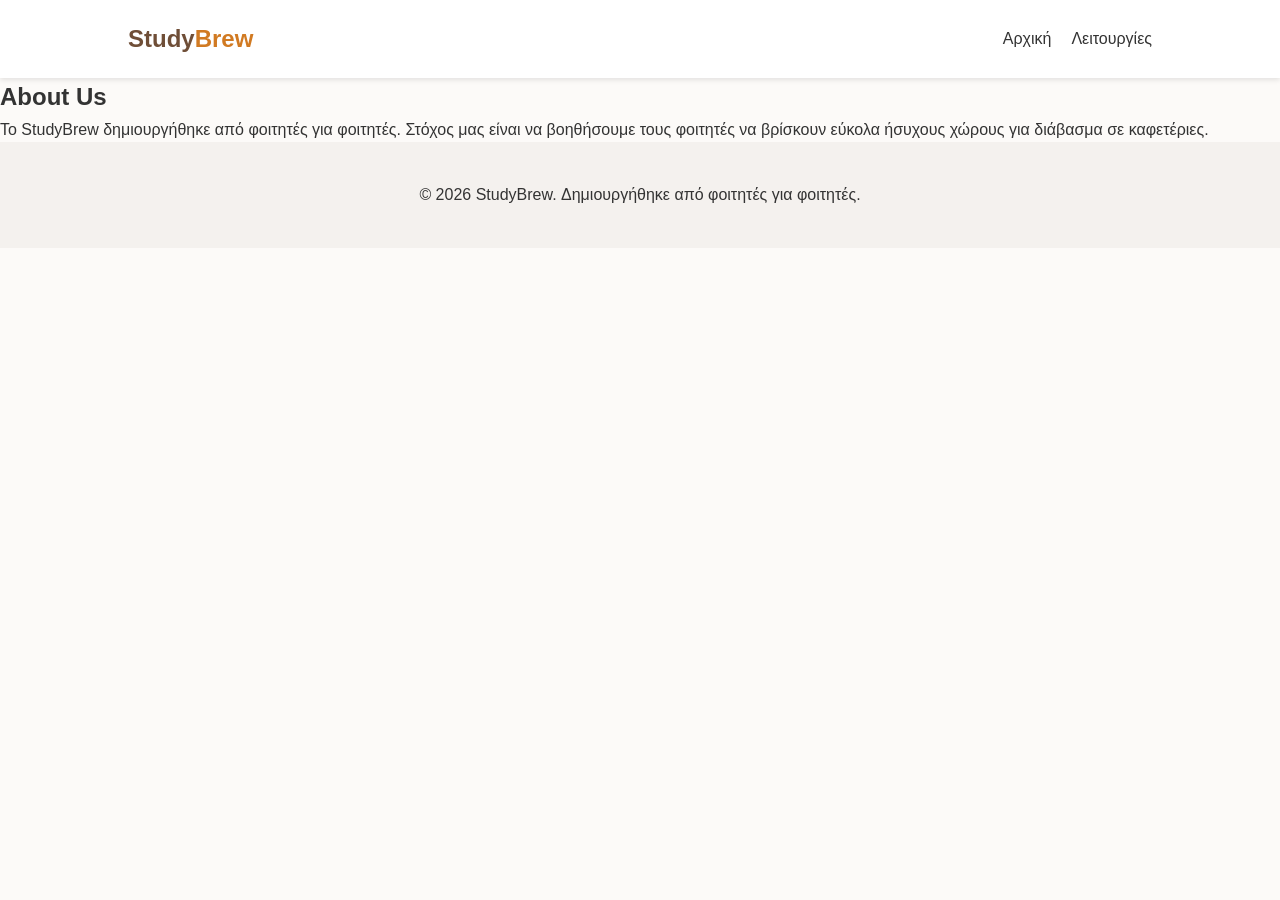
==== about.html @ 49fa9872 "about us page" ====
<!DOCTYPE html>
<html lang="el">
<head>
    <meta charset="UTF-8">
    <meta name="viewport" content="width=device-width, initial-scale=1.0">
    <title>About Us | StudyBrew</title>
    <link rel="stylesheet" href="style.css">
</head>
<body>

<nav>
    <div class="logo">Study<span>Brew</span></div>
    <ul>
        <li><a href="index.html">Αρχική</a></li>
        <li><a href="index.html#features">Λειτουργίες</a></li>
    </ul>
</nav>

<section class="about-page">
    <div class="container">
        <h1>About Us</h1>
        <p>
            Το StudyBrew δημιουργήθηκε από φοιτητές για φοιτητές.
            Στόχος μας είναι να βοηθήσουμε τους φοιτητές να βρίσκουν
            εύκολα ήσυχους χώρους για διάβασμα σε καφετέριες.
        </p>

    
    </div>
</section>

<footer>
    <p>&copy; 2026 StudyBrew. Δημιουργήθηκε από φοιτητές για φοιτητές.</p>
</footer>

</body>
</html>
---- style.css ----
/* --- ΓΕΝΙΚΕΣ ΡΥΘΜΙΣΕΙΣ --- */
* {
    margin: 0;
    padding: 0;
    box-sizing: border-box;
}

body {
    font-family: 'Poppins', sans-serif;
    line-height: 1.6;
    color: #333;
    background-color: #fcfaf8;
}

/* Navigation */
nav {
    display: flex;
    justify-content: space-between;
    align-items: center;
    padding: 20px 10%;
    background: #fff;
    box-shadow: 0 2px 5px rgba(0,0,0,0.1);
    position: sticky;
    top: 0;
    z-index: 1000;
}

.logo {
    font-size: 24px;
    font-weight: 600;
    color: #6f4e37; /* Coffee Brown */
}

.logo span { color: #d17a22; }

nav ul { display: flex; list-style: none; }
nav ul li { margin-left: 20px; }
nav ul li a { text-decoration: none; color: #333; font-weight: 400; transition: 0.3s; }
nav ul li a:hover { color: #d17a22; }

/* Hero Section */
.hero {
    height: 80vh;
    display: flex;
    align-items: center;
    justify-content: center;
    text-align: center;
    background: linear-gradient(rgba(0,0,0,0.5), rgba(0,0,0,0.5)), url('https://images.unsplash.com/photo-1554118811-1e0d58224f24?auto=format&fit=crop&w=1350&q=80');
    background-size: cover;
    background-position: center;
    color: white;
    padding: 0 20px;
}

.hero h1 { font-size: 3rem; margin-bottom: 20px; }
.hero h1 span { color: #d17a22; }

/* --- SPOTS CIRCLE BUTTON --- */
.spots-circle-container {
    margin-top: 40px;
    display: flex;
    justify-content: center;
    width: 100%;
}

.spots-circle-btn {
    width: 110px;
    height: 110px;
    background-color: #d17a22;
    color: white;
    border-radius: 50%;
    display: flex;
    flex-direction: column;
    justify-content: center;
    align-items: center;
    text-decoration: none;
    box-shadow: 0 8px 20px rgba(209, 122, 34, 0.3);
    transition: all 0.4s cubic-bezier(0.175, 0.885, 0.32, 1.275);
    animation: bounce 2s infinite;
}

.spots-circle-btn:hover {
    background-color: #6f4e37;
    transform: scale(1.15) rotate(5deg);
    box-shadow: 0 12px 25px rgba(111, 78, 55, 0.4);
    animation: none;
}

@keyframes bounce {
    0%, 20%, 50%, 80%, 100% {transform: translateY(0);}
    40% {transform: translateY(-12px);}
    60% {transform: translateY(-6px);}
}

/* --- REWARDS SECTION --- */
.rewards-section {
    padding: 60px 20px;
    background-color: #fff;
}

.rewards-box {
    background: linear-gradient(135deg, #ffffff 0%, #f4b907 100%);
    color: #000;
    padding: 40px 50px;
    border-radius: 20px;
    display: flex;
    justify-content: space-between;
    align-items: center;
    border: 2px solid #000;
    box-shadow: 0 10px 30px rgba(0, 0, 0, 0.1);
    transition: transform 0.3s ease;
    max-width: 900px;
    margin: 0 auto;
}

.rewards-box:hover { transform: translateY(-5px); }

.btn-rewards {
    padding: 12px 28px;
    background-color: #000;
    color: #fff;
    text-decoration: none;
    border-radius: 30px;
    font-weight: 700;
    transition: 0.3s;
    display: inline-block;
}

.btn-rewards:hover {
    background-color: #fff;
    color: #000;
}

/* --- SPOTS GRID SYSTEM --- */
.spots-grid-container {
    padding: 60px 10%;
}

.spots-list {
    display: grid;
    grid-template-columns: repeat(auto-fit, minmax(320px, 1fr));
    gap: 35px;
    max-width: 1200px;
    margin: 0 auto;
}

/* --- PREMIUM SPOT CARDS & HOVER EFFECTS --- */
.spot-card {
    background: white;
    border-radius: 20px;
    overflow: hidden;
    box-shadow: 0 10px 25px rgba(0,0,0,0.05);
    border: 1px solid #eee;
    display: flex;
    flex-direction: column;
    position: relative;
    transition: transform 0.3s cubic-bezier(0.25, 0.46, 0.45, 0.94), 
                box-shadow 0.3s ease, 
                background-color 0.3s ease;
}

.spot-card:hover {
    transform: translateY(-10px);
    box-shadow: 0 15px 35px rgba(0,0,0,0.15);
    z-index: 10;
    background-color: rgba(255, 255, 255, 0.98);
}

.spot-image {
    height: 230px;
    width: 100%;
    background-size: cover;
    background-position: center;
    transition: transform 0.5s ease;
}

.spot-card:hover .spot-image {
    transform: scale(1.05);
}

.spot-info {
    padding: 25px;
    flex-grow: 1;
}

.spot-header-row {
    display: flex;
    justify-content: space-between;
    align-items: center;
    margin-bottom: 10px;
}

.spot-info h3 { font-size: 1.5rem; color: #2c1e16; }

/* Amenities Style */
.spot-amenities {
    display: flex;
    flex-wrap: wrap;
    gap: 8px;
    margin: 15px 0;
}

.spot-amenities span {
    background: #f0f0f0;
    padding: 6px 12px;
    border-radius: 8px;
    font-size: 12px;
    font-weight: 600;
    color: #555;
    display: inline-block;
}

/* Footer & Button */
.spot-footer {
    display: flex;
    justify-content: space-between;
    align-items: center;
    padding-top: 15px;
    border-top: 1px dashed #ddd;
    margin-top: auto;
}

.price-amount { font-weight: 700; color: #6f4e37; font-size: 18px; }

.btn-book-now {
    background: #2c1e16;
    color: white;
    padding: 10px 20px;
    border-radius: 8px;
    text-decoration: none;
    font-weight: 600;
    transition: 0.3s;
}

.btn-book-now:hover {
    background: #d17a22;
    transform: scale(1.05);
}

.badge-popular {
    position: absolute;
    top: 15px;
    left: 15px;
    background: #ffc107;
    color: #000;
    padding: 5px 12px;
    border-radius: 50px;
    font-size: 11px;
    font-weight: 700;
    z-index: 20;
}

/* --- FOOTER --- */
footer {
    text-align: center;
    padding: 40px;
    background-color: #f4f1ee;
}

.social-icon-img {
    width: 33px;
    height: 33px;
    margin: 0 10px;
    transition: 0.3s;
    opacity: 0.7;
}

.social-icon-img:hover {
    transform: translateY(-5px) scale(1.1);
    opacity: 1;
}
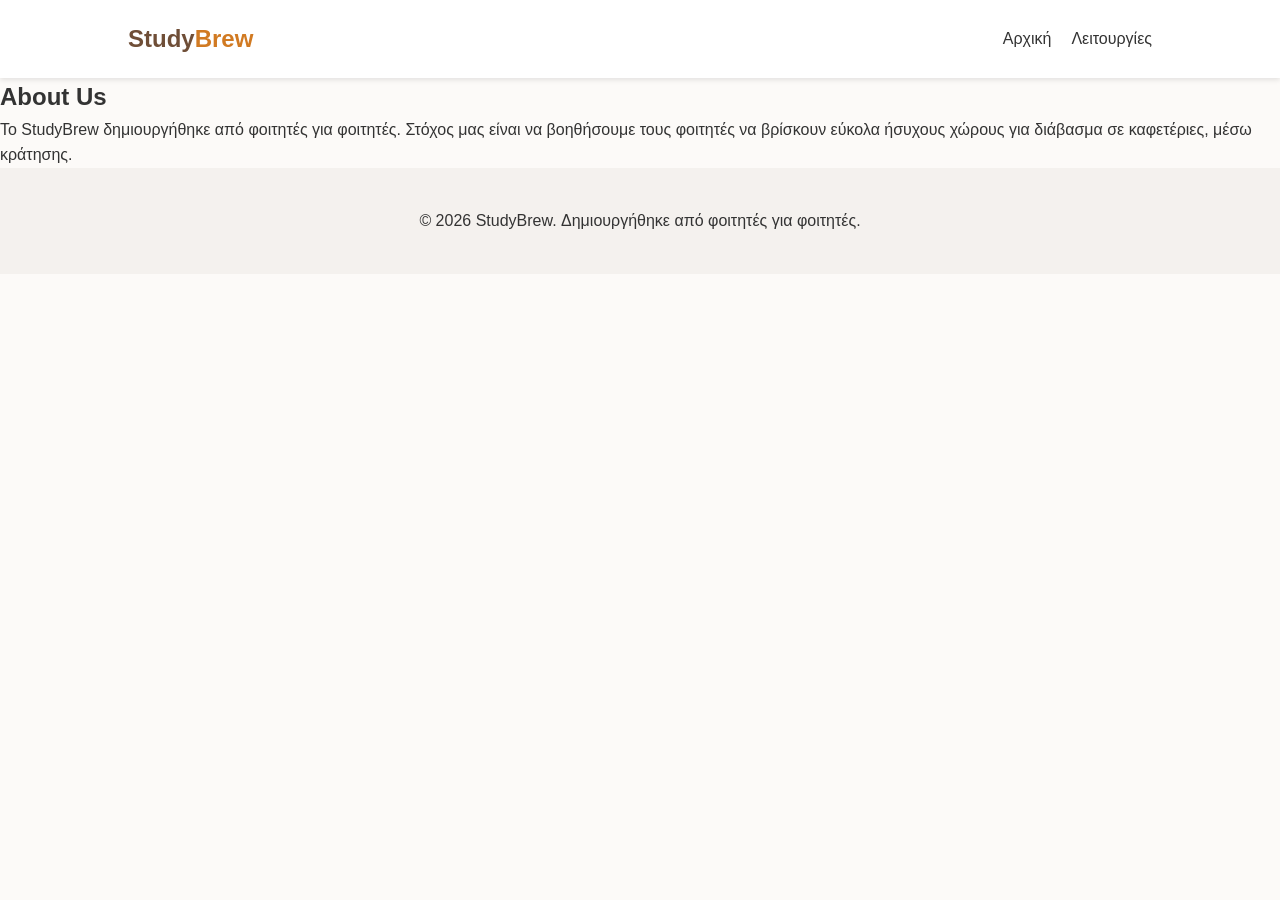
==== commit 23b5b569: "changes" ====
--- a/about.html
+++ b/about.html
@@ -22,7 +22,7 @@
         <p>
             Το StudyBrew δημιουργήθηκε από φοιτητές για φοιτητές.
             Στόχος μας είναι να βοηθήσουμε τους φοιτητές να βρίσκουν
-            εύκολα ήσυχους χώρους για διάβασμα σε καφετέριες.
+            εύκολα ήσυχους χώρους για διάβασμα σε καφετέριες, μέσω κράτησης.
         </p>
 
     
--- a/style.css
+++ b/style.css
@@ -12,7 +12,7 @@
     background-color: #fcfaf8;
 }
 
-/* Navigation */
+/* --- NAVIGATION --- */
 nav {
     display: flex;
     justify-content: space-between;
@@ -28,17 +28,17 @@
 .logo {
     font-size: 24px;
     font-weight: 600;
-    color: #6f4e37; /* Coffee Brown */
+    color: #6f4e37;
 }
 
 .logo span { color: #d17a22; }
 
 nav ul { display: flex; list-style: none; }
 nav ul li { margin-left: 20px; }
-nav ul li a { text-decoration: none; color: #333; font-weight: 400; transition: 0.3s; }
+nav ul li a { text-decoration: none; color: #333; transition: 0.3s; }
 nav ul li a:hover { color: #d17a22; }
 
-/* Hero Section */
+/* --- HERO SECTION --- */
 .hero {
     height: 80vh;
     display: flex;
@@ -55,7 +55,7 @@
 .hero h1 { font-size: 3rem; margin-bottom: 20px; }
 .hero h1 span { color: #d17a22; }
 
-/* --- SPOTS CIRCLE BUTTON --- */
+/* --- Ο ΚΥΚΛΟΣ "ΔΕΣ ΤΑ STUDY SPOTS" (ΑΚΡΙΒΩΣ ΟΠΩΣ ΠΡΙΝ) --- */
 .spots-circle-container {
     margin-top: 40px;
     display: flex;
@@ -64,8 +64,8 @@
 }
 
 .spots-circle-btn {
-    width: 110px;
-    height: 110px;
+    width: 130px;
+    height: 130px;
     background-color: #d17a22;
     color: white;
     border-radius: 50%;
@@ -74,77 +74,172 @@
     justify-content: center;
     align-items: center;
     text-decoration: none;
-    box-shadow: 0 8px 20px rgba(209, 122, 34, 0.3);
-    transition: all 0.4s cubic-bezier(0.175, 0.885, 0.32, 1.275);
-    animation: bounce 2s infinite;
+    text-align: center;
+    font-weight: 700;
+    line-height: 1.2;
+    box-shadow: 0 10px 25px rgba(209, 122, 34, 0.4);
+    transition: all 0.4s ease;
+    animation: bounceCircle 2s infinite;
+    border: none;
 }
 
 .spots-circle-btn:hover {
     background-color: #6f4e37;
-    transform: scale(1.15) rotate(5deg);
-    box-shadow: 0 12px 25px rgba(111, 78, 55, 0.4);
-    animation: none;
-}
-
-@keyframes bounce {
-    0%, 20%, 50%, 80%, 100% {transform: translateY(0);}
-    40% {transform: translateY(-12px);}
-    60% {transform: translateY(-6px);}
-}
+    transform: scale(1.1);
+}
+
+@keyframes bounceCircle {
+    0%, 20%, 50%, 80%, 100% { transform: translateY(0); }
+    40% { transform: translateY(-15px); }
+    60% { transform: translateY(-7px); }
+}
+
+.circle-icon { font-size: 28px; margin-bottom: 5px; }
+.circle-text { font-size: 14px; }
 
 /* --- REWARDS SECTION --- */
-.rewards-section {
-    padding: 60px 20px;
+.rewards-section { padding: 60px 10%; }
+.rewards-box {
+    display: flex;
+    background: #fff;
+    padding: 40px;
+    border-radius: 20px;
+    align-items: center;
+    justify-content: space-between;
+    box-shadow: 0 10px 30px rgba(0,0,0,0.05);
+}
+
+.btn-rewards {
+    display: inline-block;
+    margin-top: 20px;
+    padding: 10px 25px;
+    background: #d17a22;
+    color: white;
+    text-decoration: none;
+    border-radius: 8px;
+    font-weight: 600;
+}
+
+.rewards-icon-img { width: 150px; border-radius: 10px; }
+
+/* --- HOW IT WORKS (ΜΕ ΒΕΛΑΚΙΑ & ΜΑΥΡΟ ΠΕΡΙΓΡΑΜΜΑ) --- */
+.how-it-works-arrows {
+    padding: 80px 10%;
+    background-color: #fdfbf7;
+    text-align: center;
+}
+
+.steps-flow-container {
+    display: flex;
+    justify-content: space-between;
+    align-items: center;
+    gap: 15px;
+}
+
+.step-arrow-card {
+    flex: 1;
+    padding: 30px;
+    background: white;
+    border-radius: 20px;
+    box-shadow: 0 10px 25px rgba(0,0,0,0.05);
+    border: 1px solid #e0d5c1;
+    transition: 0.3s;
+}
+
+.step-icon-wrapper {
+    width: 65px;
+    height: 65px;
+    background-color: #d17a22;
+    color: white;
+    border-radius: 50%;
+    display: flex;
+    align-items: center;
+    justify-content: center;
+    font-size: 26px;
+    font-weight: 700;
+    margin: 0 auto 20px;
+    /* ΜΑΥΡΟ ΠΕΡΙΓΡΑΜΜΑ */
+    border: 3px solid #000;
+    box-shadow: 4px 4px 0px rgba(0,0,0,0.1);
+}
+
+.flow-arrow {
+    font-size: 30px;
+    color: #d17a22;
+    animation: moveArrow 2s infinite ease-in-out;
+}
+
+@keyframes moveArrow {
+    0%, 100% { transform: translateX(0); }
+    50% { transform: translateX(8px); }
+}
+
+/* --- FEATURES (ΜΙΚΡΑ ΚΟΥΤΑΚΙΑ) --- */
+.features {
+    display: grid;
+    grid-template-columns: repeat(auto-fit, minmax(250px, 1fr));
+    gap: 20px;
+    padding: 60px 10%;
     background-color: #fff;
 }
 
-.rewards-box {
-    background: linear-gradient(135deg, #ffffff 0%, #f4b907 100%);
-    color: #000;
-    padding: 40px 50px;
-    border-radius: 20px;
-    display: flex;
-    justify-content: space-between;
-    align-items: center;
-    border: 2px solid #000;
-    box-shadow: 0 10px 30px rgba(0, 0, 0, 0.1);
-    transition: transform 0.3s ease;
-    max-width: 900px;
-    margin: 0 auto;
-}
-
-.rewards-box:hover { transform: translateY(-5px); }
-
-.btn-rewards {
-    padding: 12px 28px;
-    background-color: #000;
-    color: #fff;
-    text-decoration: none;
-    border-radius: 30px;
-    font-weight: 700;
+.feature-card {
+    background: #fdfbf7;
+    padding: 25px;
+    border-radius: 15px;
+    text-align: center;
+    border: 1px solid #e0d5c1;
+    transition: 0.3s ease;
+}
+
+.feature-card:hover {
+    transform: translateY(-5px);
+    border-color: #6f4e37;
+}
+
+/* --- FOOTER --- */
+footer {
+    text-align: center;
+    padding: 40px;
+    background-color: #f4f1ee;
+}
+
+.social-links {
+    margin-top: 20px;
+    display: flex;
+    justify-content: center;
+    gap: 15px;
+}
+
+.social-icon-img {
+    width: 30px;
+    height: 30px;
+    border-radius: 50%;
     transition: 0.3s;
-    display: inline-block;
-}
-
-.btn-rewards:hover {
-    background-color: #fff;
-    color: #000;
-}
-
-/* --- SPOTS GRID SYSTEM --- */
+}
+
+.social-icon-img:hover { transform: scale(1.2); }
+
+/* --- RESPONSIVE --- */
+@media (max-width: 900px) {
+    .steps-flow-container { flex-direction: column; gap: 30px; }
+    .flow-arrow { display: none; }
+    .hero h1 { font-size: 2rem; }
+}
+/* --- STUDY SPOTS CARDS (ΕΠΑΝΑΦΟΡΑ ΕΦΕ) --- */
 .spots-grid-container {
     padding: 60px 10%;
+    width: 100%;
 }
 
 .spots-list {
     display: grid;
-    grid-template-columns: repeat(auto-fit, minmax(320px, 1fr));
-    gap: 35px;
+    grid-template-columns: repeat(auto-fill, minmax(300px, 1fr));
+    gap: 30px;
     max-width: 1200px;
     margin: 0 auto;
 }
 
-/* --- PREMIUM SPOT CARDS & HOVER EFFECTS --- */
 .spot-card {
     background: white;
     border-radius: 20px;
@@ -154,20 +249,18 @@
     display: flex;
     flex-direction: column;
     position: relative;
-    transition: transform 0.3s cubic-bezier(0.25, 0.46, 0.45, 0.94), 
-                box-shadow 0.3s ease, 
-                background-color 0.3s ease;
-}
-
+    transition: transform 0.3s cubic-bezier(0.175, 0.885, 0.32, 1.275), box-shadow 0.3s ease;
+}
+
+/* Το εφέ που σηκώνεται η κάρτα */
 .spot-card:hover {
-    transform: translateY(-10px);
-    box-shadow: 0 15px 35px rgba(0,0,0,0.15);
-    z-index: 10;
-    background-color: rgba(255, 255, 255, 0.98);
+    transform: translateY(-12px);
+    box-shadow: 0 20px 40px rgba(0,0,0,0.12);
+    border-color: #d17a22;
 }
 
 .spot-image {
-    height: 230px;
+    height: 220px;
     width: 100%;
     background-size: cover;
     background-position: center;
@@ -175,66 +268,48 @@
 }
 
 .spot-card:hover .spot-image {
-    transform: scale(1.05);
+    transform: scale(1.05); /* Μικρό ζουμ στην εικόνα στο hover */
 }
 
 .spot-info {
-    padding: 25px;
+    padding: 20px;
+    display: flex;
+    flex-direction: column;
     flex-grow: 1;
 }
 
-.spot-header-row {
-    display: flex;
-    justify-content: space-between;
-    align-items: center;
-    margin-bottom: 10px;
-}
-
-.spot-info h3 { font-size: 1.5rem; color: #2c1e16; }
-
-/* Amenities Style */
-.spot-amenities {
-    display: flex;
-    flex-wrap: wrap;
-    gap: 8px;
-    margin: 15px 0;
-}
-
-.spot-amenities span {
-    background: #f0f0f0;
-    padding: 6px 12px;
-    border-radius: 8px;
-    font-size: 12px;
-    font-weight: 600;
-    color: #555;
-    display: inline-block;
-}
-
-/* Footer & Button */
-.spot-footer {
-    display: flex;
-    justify-content: space-between;
-    align-items: center;
-    padding-top: 15px;
-    border-top: 1px dashed #ddd;
-    margin-top: auto;
-}
-
-.price-amount { font-weight: 700; color: #6f4e37; font-size: 18px; }
+.spot-tag {
+    background: #d17a22;
+    color: white;
+    padding: 5px 10px;
+    border-radius: 6px;
+    font-size: 11px;
+    font-weight: 700;
+    text-transform: uppercase;
+}
+
+.spot-rating {
+    font-weight: 700;
+    color: #2c1e16;
+}
+
+.star { color: #ffc107; margin-right: 2px; }
 
 .btn-book-now {
     background: #2c1e16;
     color: white;
     padding: 10px 20px;
-    border-radius: 8px;
+    border-radius: 10px;
     text-decoration: none;
+    font-size: 14px;
     font-weight: 600;
-    transition: 0.3s;
+    text-align: center;
+    transition: all 0.3s ease;
 }
 
 .btn-book-now:hover {
     background: #d17a22;
-    transform: scale(1.05);
+    box-shadow: 0 5px 15px rgba(209, 122, 34, 0.4);
 }
 
 .badge-popular {
@@ -242,30 +317,11 @@
     top: 15px;
     left: 15px;
     background: #ffc107;
-    color: #000;
+    color: #2c1e16;
     padding: 5px 12px;
-    border-radius: 50px;
+    border-radius: 20px;
     font-size: 11px;
-    font-weight: 700;
-    z-index: 20;
-}
-
-/* --- FOOTER --- */
-footer {
-    text-align: center;
-    padding: 40px;
-    background-color: #f4f1ee;
-}
-
-.social-icon-img {
-    width: 33px;
-    height: 33px;
-    margin: 0 10px;
-    transition: 0.3s;
-    opacity: 0.7;
-}
-
-.social-icon-img:hover {
-    transform: translateY(-5px) scale(1.1);
-    opacity: 1;
+    font-weight: 800;
+    z-index: 10;
+    box-shadow: 0 4px 10px rgba(0,0,0,0.1);
 }
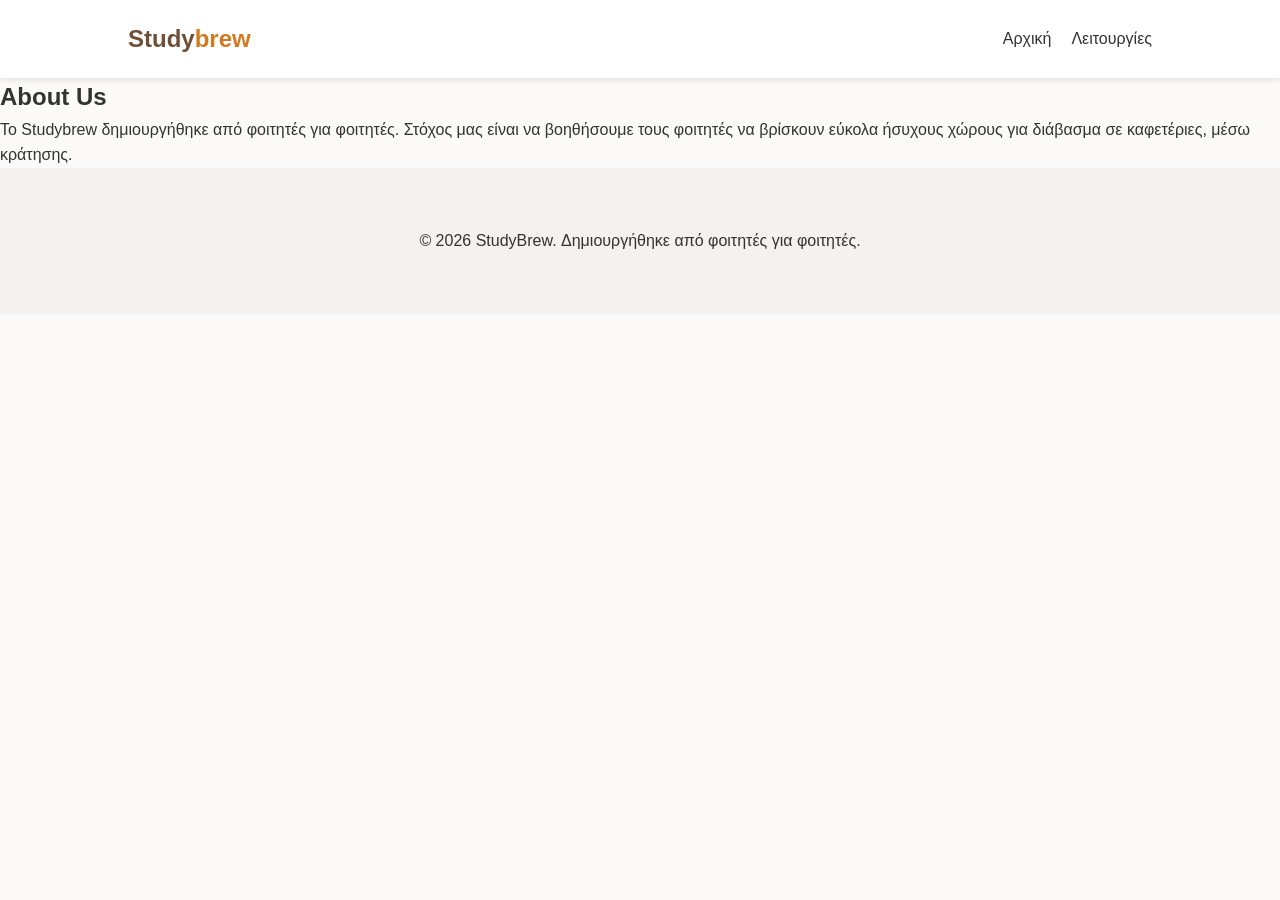
==== commit 7770a114: "minor changes" ====
--- a/about.html
+++ b/about.html
@@ -9,7 +9,7 @@
 <body>
 
 <nav>
-    <div class="logo">Study<span>Brew</span></div>
+    <div class="logo">Study<span>brew</span></div>
     <ul>
         <li><a href="index.html">Αρχική</a></li>
         <li><a href="index.html#features">Λειτουργίες</a></li>
@@ -20,7 +20,7 @@
     <div class="container">
         <h1>About Us</h1>
         <p>
-            Το StudyBrew δημιουργήθηκε από φοιτητές για φοιτητές.
+            Το Studybrew δημιουργήθηκε από φοιτητές για φοιτητές.
             Στόχος μας είναι να βοηθήσουμε τους φοιτητές να βρίσκουν
             εύκολα ήσυχους χώρους για διάβασμα σε καφετέριες, μέσω κράτησης.
         </p>
--- a/style.css
+++ b/style.css
@@ -35,7 +35,12 @@
 
 nav ul { display: flex; list-style: none; }
 nav ul li { margin-left: 20px; }
-nav ul li a { text-decoration: none; color: #333; transition: 0.3s; }
+nav ul li a { 
+    text-decoration: none; 
+    color: #333; 
+    font-weight: 400;
+    transition: 0.3s; 
+}
 nav ul li a:hover { color: #d17a22; }
 
 /* --- HERO SECTION --- */
@@ -45,17 +50,19 @@
     align-items: center;
     justify-content: center;
     text-align: center;
-    background: linear-gradient(rgba(0,0,0,0.5), rgba(0,0,0,0.5)), url('https://images.unsplash.com/photo-1554118811-1e0d58224f24?auto=format&fit=crop&w=1350&q=80');
+    background: linear-gradient(rgba(0,0,0,0.5), rgba(0,0,0,0.5)),
+url('https://images.unsplash.com/photo-1554118811-1e0d58224f24?auto=format&fit=crop&w=1350&q=80');
     background-size: cover;
     background-position: center;
     color: white;
     padding: 0 20px;
 }
 
-.hero h1 { font-size: 3rem; margin-bottom: 20px; }
+.hero h1 { font-size: 3rem; margin-bottom: 10px; }
 .hero h1 span { color: #d17a22; }
-
-/* --- Ο ΚΥΚΛΟΣ "ΔΕΣ ΤΑ STUDY SPOTS" (ΑΚΡΙΒΩΣ ΟΠΩΣ ΠΡΙΝ) --- */
+.hero p { margin-bottom: 5px; }
+
+/* --- Ο ΚΥΚΛΟΣ "ΔΕΣ ΤΑ STUDY SPOTS" --- */
 .spots-circle-container {
     margin-top: 40px;
     display: flex;
@@ -78,14 +85,15 @@
     font-weight: 700;
     line-height: 1.2;
     box-shadow: 0 10px 25px rgba(209, 122, 34, 0.4);
-    transition: all 0.4s ease;
+    transition: all 0.4s cubic-bezier(0.175, 0.885, 0.32, 1.275);
     animation: bounceCircle 2s infinite;
     border: none;
+    cursor: pointer;
 }
 
 .spots-circle-btn:hover {
     background-color: #6f4e37;
-    transform: scale(1.1);
+    transform: scale(1.1) rotate(5deg);
 }
 
 @keyframes bounceCircle {
@@ -107,46 +115,57 @@
     align-items: center;
     justify-content: space-between;
     box-shadow: 0 10px 30px rgba(0,0,0,0.05);
+    max-width: 1100px;
+    margin: 0 auto;
 }
 
 .btn-rewards {
     display: inline-block;
     margin-top: 20px;
-    padding: 10px 25px;
+    padding: 12px 25px;
     background: #d17a22;
     color: white;
     text-decoration: none;
-    border-radius: 8px;
+    border-radius: 10px;
     font-weight: 600;
-}
-
-.rewards-icon-img { width: 150px; border-radius: 10px; }
-
-/* --- HOW IT WORKS (ΜΕ ΒΕΛΑΚΙΑ & ΜΑΥΡΟ ΠΕΡΙΓΡΑΜΜΑ) --- */
-.how-it-works-arrows {
-    padding: 80px 10%;
-    background-color: #fdfbf7;
-    text-align: center;
-}
-
-.steps-flow-container {
-    display: flex;
-    justify-content: space-between;
+    transition: 0.3s;
+}
+
+.rewards-icon-img { width: 180px; border-radius: 15px; }
+
+/* --- UNIFIED HOW IT WORKS & FEATURES (BOXES WITH ARROWS) --- */
+.how-it-works-arrows, .features {
+    display: flex;
+    justify-content: center;
     align-items: center;
     gap: 15px;
-}
-
-.step-arrow-card {
+    padding: 60px 10%;
+    background-color: #fff;
+    max-width: 1200px;
+    margin: 0 auto;
+}
+
+.step-arrow-card, .feature-card {
     flex: 1;
     padding: 30px;
-    background: white;
+    background: #fdfbf7;
     border-radius: 20px;
     box-shadow: 0 10px 25px rgba(0,0,0,0.05);
     border: 1px solid #e0d5c1;
     transition: 0.3s;
-}
-
-.step-icon-wrapper {
+    text-align: center;
+    min-height: 250px;
+    display: flex;
+    flex-direction: column;
+    align-items: center;
+}
+
+.step-arrow-card:hover, .feature-card:hover {
+    transform: translateY(-8px);
+    border-color: #d17a22;
+}
+
+.step-icon-wrapper, .step-number {
     width: 65px;
     height: 65px;
     background-color: #d17a22;
@@ -157,8 +176,7 @@
     justify-content: center;
     font-size: 26px;
     font-weight: 700;
-    margin: 0 auto 20px;
-    /* ΜΑΥΡΟ ΠΕΡΙΓΡΑΜΜΑ */
+    margin-bottom: 20px;
     border: 3px solid #000;
     box-shadow: 4px 4px 0px rgba(0,0,0,0.1);
 }
@@ -166,67 +184,16 @@
 .flow-arrow {
     font-size: 30px;
     color: #d17a22;
+    font-weight: bold;
     animation: moveArrow 2s infinite ease-in-out;
 }
 
 @keyframes moveArrow {
     0%, 100% { transform: translateX(0); }
-    50% { transform: translateX(8px); }
-}
-
-/* --- FEATURES (ΜΙΚΡΑ ΚΟΥΤΑΚΙΑ) --- */
-.features {
-    display: grid;
-    grid-template-columns: repeat(auto-fit, minmax(250px, 1fr));
-    gap: 20px;
-    padding: 60px 10%;
-    background-color: #fff;
-}
-
-.feature-card {
-    background: #fdfbf7;
-    padding: 25px;
-    border-radius: 15px;
-    text-align: center;
-    border: 1px solid #e0d5c1;
-    transition: 0.3s ease;
-}
-
-.feature-card:hover {
-    transform: translateY(-5px);
-    border-color: #6f4e37;
-}
-
-/* --- FOOTER --- */
-footer {
-    text-align: center;
-    padding: 40px;
-    background-color: #f4f1ee;
-}
-
-.social-links {
-    margin-top: 20px;
-    display: flex;
-    justify-content: center;
-    gap: 15px;
-}
-
-.social-icon-img {
-    width: 30px;
-    height: 30px;
-    border-radius: 50%;
-    transition: 0.3s;
-}
-
-.social-icon-img:hover { transform: scale(1.2); }
-
-/* --- RESPONSIVE --- */
-@media (max-width: 900px) {
-    .steps-flow-container { flex-direction: column; gap: 30px; }
-    .flow-arrow { display: none; }
-    .hero h1 { font-size: 2rem; }
-}
-/* --- STUDY SPOTS CARDS (ΕΠΑΝΑΦΟΡΑ ΕΦΕ) --- */
+    50% { transform: translateX(10px); }
+}
+
+/* --- STUDY SPOTS CARDS --- */
 .spots-grid-container {
     padding: 60px 10%;
     width: 100%;
@@ -252,7 +219,6 @@
     transition: transform 0.3s cubic-bezier(0.175, 0.885, 0.32, 1.275), box-shadow 0.3s ease;
 }
 
-/* Το εφέ που σηκώνεται η κάρτα */
 .spot-card:hover {
     transform: translateY(-12px);
     box-shadow: 0 20px 40px rgba(0,0,0,0.12);
@@ -267,33 +233,7 @@
     transition: transform 0.5s ease;
 }
 
-.spot-card:hover .spot-image {
-    transform: scale(1.05); /* Μικρό ζουμ στην εικόνα στο hover */
-}
-
-.spot-info {
-    padding: 20px;
-    display: flex;
-    flex-direction: column;
-    flex-grow: 1;
-}
-
-.spot-tag {
-    background: #d17a22;
-    color: white;
-    padding: 5px 10px;
-    border-radius: 6px;
-    font-size: 11px;
-    font-weight: 700;
-    text-transform: uppercase;
-}
-
-.spot-rating {
-    font-weight: 700;
-    color: #2c1e16;
-}
-
-.star { color: #ffc107; margin-right: 2px; }
+.spot-card:hover .spot-image { transform: scale(1.05); }
 
 .btn-book-now {
     background: #2c1e16;
@@ -301,27 +241,1128 @@
     padding: 10px 20px;
     border-radius: 10px;
     text-decoration: none;
-    font-size: 14px;
     font-weight: 600;
     text-align: center;
-    transition: all 0.3s ease;
-}
-
-.btn-book-now:hover {
+    transition: 0.3s;
+}
+
+.btn-book-now:hover { background: #d17a22; }
+
+/* --- FOOTER --- */
+footer {
+    text-align: center;
+    padding: 60px;
+    background-color: #f4f1ee;
+}
+
+.social-links {
+    margin-top: 25px;
+    display: flex;
+    justify-content: center;
+    gap: 20px;
+}
+
+.social-icon-img {
+    width: 35px;
+    height: 35px;
+    border-radius: 50%;
+    transition: 0.3s;
+}
+
+/* --- RESPONSIVE --- */
+@media (max-width: 900px) {
+    .how-it-works-arrows, .features { 
+        flex-direction: column; 
+        gap: 30px; 
+    }
+    .flow-arrow { 
+        transform: rotate(90deg); 
+        animation: moveArrowVertical 2s infinite ease-in-out;
+    }
+    .hero h1 { font-size: 2.2rem; }
+}
+
+@keyframes moveArrowVertical {
+    0%, 100% { transform: rotate(90deg) translateX(0); }
+    50% { transform: rotate(90deg) translateX(10px); }
+}
+
+/* --- APP COMING SOON BANNER --- */
+.app-banner {
+    padding: 40px 10%;
+    background-color: #fcfaf8; /* Matches body bg */
+}
+
+.banner-container {
+    background: linear-gradient(135deg, #6f4e37 0%, #2c1e16 100%);
+    border-radius: 30px;
+    padding: 50px;
+    text-align: center;
+    color: white;
+    box-shadow: 0 15px 35px rgba(111, 78, 55, 0.2);
+    position: relative;
+    overflow: hidden;
+}
+
+/* Subtle background decoration */
+.banner-container::after {
+    content: '☕';
+    position: absolute;
+    right: -20px;
+    bottom: -20px;
+    font-size: 150px;
+    opacity: 0.1;
+    transform: rotate(-15deg);
+}
+
+.banner-badge {
     background: #d17a22;
-    box-shadow: 0 5px 15px rgba(209, 122, 34, 0.4);
-}
-
-.badge-popular {
+    padding: 5px 15px;
+    border-radius: 50px;
+    font-size: 12px;
+    font-weight: 600;
+    text-transform: uppercase;
+    letter-spacing: 1px;
+    display: inline-block;
+    margin-bottom: 15px;
+}
+
+.banner-content h2 {
+    font-size: 2.5rem;
+    margin-bottom: 15px;
+    font-weight: 600;
+}
+
+.banner-content p {
+    font-size: 1.1rem;
+    opacity: 0.9;
+    max-width: 600px;
+    margin: 0 auto;
+}
+
+/* Responsive adjustments */
+@media (max-width: 768px) {
+    .banner-content h2 {
+        font-size: 1.8rem;
+    }
+    .banner-container {
+        padding: 30px 20px;
+    }
+}
+/* --- POP-UP STYLES --- */
+.popup-overlay {
+    position: fixed;
+    top: 0;
+    left: 0;
+    width: 100%;
+    height: 100%;
+    background: rgba(0, 0, 0, 0.7);
+    display: flex;
+    justify-content: center;
+    align-items: center;
+    z-index: 2000;
+    opacity: 0;
+    visibility: hidden;
+    transition: 0.5s ease;
+}
+
+.popup-overlay.active {
+    opacity: 1;
+    visibility: visible;
+}
+
+.popup-content {
+    background: white;
+    padding: 40px;
+    border-radius: 30px;
+    position: relative;
+    max-width: 500px;
+    width: 90%;
+    text-align: center;
+    box-shadow: 0 20px 50px rgba(0,0,0,0.3);
+    transform: translateY(20px);
+    transition: 0.5s ease;
+}
+
+.popup-overlay.active .popup-content {
+    transform: translateY(0);
+}
+
+.close-popup {
     position: absolute;
     top: 15px;
-    left: 15px;
-    background: #ffc107;
+    right: 20px;
+    background: none;
+    border: none;
+    font-size: 30px;
+    cursor: pointer;
+    color: #666;
+}
+
+.popup-icon {
+    font-size: 50px;
+    display: block;
+    margin-bottom: 15px;
+}
+
+.popup-inner h2 {
     color: #2c1e16;
-    padding: 5px 12px;
+    font-size: 1.5rem;
+    margin-bottom: 10px;
+}
+
+.popup-inner p {
+    color: #666;
+    margin-bottom: 25px;
+}
+
+.popup-form {
+    display: flex;
+    flex-direction: column;
+    gap: 10px;
+}
+
+.popup-form input {
+    padding: 15px;
+    border: 2px solid #eee;
+    border-radius: 12px;
+    font-family: inherit;
+    outline: none;
+}
+
+.popup-form input:focus {
+    border-color: #d17a22;
+}
+
+.btn-popup {
+    background: #d17a22;
+    color: white;
+    border: none;
+    padding: 15px;
+    border-radius: 12px;
+    font-weight: 600;
+    cursor: pointer;
+    transition: 0.3s;
+}
+
+.btn-popup:hover {
+    background: #6f4e37;
+}
+/* --- SPECIAL NAV BUTTON --- */
+.nav-btn-special {
+    background-color: #d17a22;
+    color: white !important; /* Για να μην επηρεάζεται από τα άλλα links */
+    padding: 8px 18px;
+    border-radius: 8px;
+    font-weight: 600 !important;
+    transition: 0.3s;
+}
+
+.nav-btn-special:hover {
+    background-color: #2c1e16;
+    transform: scale(1.05);
+}
+
+/* --- BUSINESS HERO VARIATION --- */
+.business-hero {
+    background: linear-gradient(rgba(44, 30, 22, 0.8), rgba(44, 30, 22, 0.8)), 
+                url('https://images.unsplash.com/photo-1495474472287-4d71bcdd2085?auto=format&fit=crop&w=1350&q=80');
+    background-size: cover;
+    background-position: center;
+}
+/* --- BENEFITS TITLE STYLE --- */
+.benefits-title {
+    text-align: center;
+    padding-top: 60px;
+    background-color: #fcfaf8;
+}
+
+.benefits-title h2 {
+    font-size: 2.2rem;
+    color: #2c1e16;
+    margin-bottom: 10px;
+}
+
+.benefits-title h2 span {
+    font-size: 1.8rem;
+}
+
+.title-underline {
+    width: 80px;
+    height: 4px;
+    background-color: #d17a22;
+    margin: 0 auto;
+    border-radius: 2px;
+}
+/* --- 2. FEATURES MODERN (Τα νέα μικρά κουτάκια) --- */
+.features-modern {
+    display: flex;
+    justify-content: center;
+    gap: 20px; /* Λίγο μικρότερο κενό */
+    padding: 40px 10%; /* Μικρότερο padding πάνω-κάτω */
+    background-color: #fff;
+    max-width: 1000px; /* Πιο στενό container για να "μαζέψουν" */
+    margin: 0 auto;
+    flex-wrap: wrap;
+}
+
+.feature-card-new {
+    flex: 1;
+    min-width: 200px; /* Μικρότερο ελάχιστο πλάτος */
+    max-width: 280px; /* Μικρότερο μέγιστο πλάτος */
+    padding: 20px 15px; /* Λιγότερος εσωτερικός χώρος */
+    background: #ffffff;
+    border: 1px solid #efeae4; 
+    border-radius: 12px; /* Πιο μικρές γωνίες */
+    text-align: center;
+    transition: 0.3s ease;
+    box-shadow: 0 4px 10px rgba(111, 78, 55, 0.04); /* Πιο απαλή σκιά */
+}
+
+.feature-card-new:hover {
+    transform: translateY(-5px); /* Μικρότερο "σήκωμα" στο hover */
+    border-color: #d17a22;
+    box-shadow: 0 8px 20px rgba(170, 6, 6, 0.08);
+}
+
+.icon-new {
+    width: 45px; /* Πιο μικρό εικονίδιο */
+    height: 45px;
+    background-color: #fdf8f3;
+    color: #d12222;
+    border-radius: 10px;
+    display: flex;
+    align-items: center;
+    justify-content: center;
+    font-size: 20px; /* Μικρότερο emoji */
+    margin: 0 auto 12px;
+    border: 1.5px solid #d17a22;
+}
+
+/* Πιο μικρά γράμματα μέσα στα κουτάκια */
+.feature-card-new h3 {
+    font-size: 1rem; /* Μικρότερος τίτλος */
+    color: #2c1e16;
+    margin-bottom: 8px;
+    font-weight: 600;
+}
+
+.feature-card-new p {
+    font-size: 0.85rem; /* Μικρότερο κείμενο */
+    color: #666;
+    line-height: 1.4;
+}
+/* ΑΝΑΓΚΑΣΤΙΚΟ ΜΙΚΡΟ ΜΕΓΕΘΟΣ ΓΙΑ ΤΑ FEATURES */
+#features .step-arrow-card {
+    flex: 0 1 200px !important; /* Μην απλώνεσαι, μείνε στα 250px */
+    min-width: 200px !important;
+    max-width: 190px !important;
+    min-height: 150px !important; /* Πιο κοντό */
+    padding: 15px !important;
+    margin: 10px auto;
+    border: 2px solid #7e4300 !important; 
+
+}
+
+#features .step-icon-wrapper {
+    width: 45px !important;
+    height: 45px !important;
+    font-size: 20px !important;
+    margin-bottom: 12px !important;
+}
+
+#features h3 {
+    font-size: 1rem !important;
+}
+
+#features p {
+    font-size: 0.85rem !important;
+}
+
+/* Ευθυγράμμιση του container */
+#features {
+    justify-content: center !important;
+    gap: 20px !important;
+}
+#features .step-icon-wrapper {
+    background-color: #2c1e16 !important; /* Το χρώμα του κύκλου */
+    color: #ffffff !important;           /* Το χρώμα του εικονιδίου */
+    border: none !important;             /* Αφαιρεί τη γραμμή */
+}
+/* --- FLOATING HERO STATS --- */
+.hero-stats-floating {
+    display: flex;
+    justify-content: center;
+    gap: 20px;
+    margin-top: 30px;
+}
+
+.stat-circle {
+    width: 100px;
+    height: 100px;
+    background: rgba(44, 30, 22, 0.9); /* Σκούρο καφέ με λίγη διαφάνεια */
+    border: 2px solid #d17a22;        /* Πορτοκαλί περίγραμμα */
+    border-radius: 50%;
+    display: flex;
+    flex-direction: column;
+    justify-content: center;
+    align-items: center;
+    color: white;
+    box-shadow: 0 8px 20px rgba(0,0,0,0.3);
+    animation: floatAnim 3s infinite ease-in-out;
+}
+
+/* Διαφορετικός χρονισμός για να μην κουνιούνται όλα μαζί */
+.stat-circle:nth-child(2) { animation-delay: 0.5s; }
+.stat-circle:nth-child(3) { animation-delay: 1s; }
+
+.stat-circle .num {
+    font-size: 1.4rem;
+    font-weight: 800;
+    color: #d17a22; /* Πορτοκαλί νούμερα */
+}
+
+.stat-circle .txt {
+    font-size: 0.7rem;
+    text-transform: uppercase;
+    font-weight: 600;
+    letter-spacing: 0.5px;
+}
+
+/* Animation για να "επιπλέουν" */
+@keyframes floatAnim {
+    0%, 100% { transform: translateY(0); }
+    50% { transform: translateY(-10px); }
+}
+
+/* Responsive για κινητά */
+@media (max-width: 600px) {
+    .stat-circle {
+        width: 85px;
+        height: 85px;
+    }
+    .stat-circle .num { font-size: 1.1rem; }
+}
+/* --- HOW IT WORKS ΓΙΑ ΕΠΙΧΕΙΡΗΣΕΙΣ --- */
+.how-it-works-business {
+    padding: 60px 10%;
+    background-color: #fff;
+}
+
+.biz-steps-container {
+    display: flex;
+    justify-content: center;
+    gap: 30px;
+    max-width: 1100px;
+    margin: 40px auto 0;
+    flex-wrap: wrap;
+}
+
+.biz-step-card {
+    flex: 1;
+    min-width: 250px;
+    max-width: 320px;
+    padding: 30px 20px;
+    background: #fdfbf7;
+    border-radius: 15px;
+    border: 1px solid #efeae4;
+    text-align: center;
+    transition: 0.3s ease;
+    position: relative;
+}
+
+.biz-step-card:hover {
+    transform: translateY(-8px);
+    border-color: #d17a22;
+    box-shadow: 0 10px 25px rgba(111, 78, 55, 0.08);
+}
+
+/* ΤΟ ΚΥΚΛΑΚΙ ΜΕ ΤΟΝ ΑΡΙΘΜΟ - Σκούρο Καφέ */
+.biz-num {
+    width: 50px;
+    height: 50px;
+    background-color: #2c1e16; /* Σκούρο Καφέ */
+    color: #ffffff;
+    border-radius: 50%;
+    display: flex;
+    align-items: center;
+    justify-content: center;
+    font-size: 1.2rem;
+    font-weight: 700;
+    margin: 0 auto 20px;
+    border: 2px solid #d17a22; /* Πορτοκαλί περίγραμμα στο κυκλάκι */
+}
+
+.biz-step-card h3 {
+    font-size: 1.15rem;
+    color: #2c1e16;
+    margin-bottom: 12px;
+    font-weight: 600;
+}
+
+.biz-step-card p {
+    font-size: 0.9rem;
+    color: #666;
+    line-height: 1.5;
+}
+
+/* RESPONSIVE */
+@media (max-width: 768px) {
+    .biz-steps-container {
+        flex-direction: column;
+        align-items: center;
+    }
+}
+/* --- REVIEWS SECTION --- */
+.reviews-section {
+    padding: 80px 10%;
+    background-color: #fcfaf8;
+}
+
+.reviews-container {
+    display: flex;
+    justify-content: center;
+    gap: 30px;
+    margin-top: 40px;
+    flex-wrap: wrap;
+}
+
+.review-card {
+    flex: 1;
+    min-width: 280px;
+    max-width: 350px;
+    background: #fff;
+    padding: 30px;
     border-radius: 20px;
-    font-size: 11px;
+    border: 1px solid #efeae4;
+    box-shadow: 0 5px 15px rgba(111, 78, 55, 0.03);
+    position: relative;
+    transition: 0.3s;
+}
+
+.review-card:hover {
+    box-shadow: 0 10px 25px rgba(111, 78, 55, 0.08);
+}
+
+/* Τα Αστέρια - Πορτοκαλί */
+.stars {
+    color: #d17a22;
+    font-size: 1.2rem;
+    margin-bottom: 15px;
+}
+
+.review-text {
+    font-size: 0.95rem;
+    color: #555;
+    font-style: italic;
+    line-height: 1.6;
+    margin-bottom: 20px;
+}
+
+/* Πληροφορίες - Σκούρο Καφέ */
+.reviewer-info strong {
+    display: block;
+    color: #2c1e16; /* Σκούρο Καφέ */
+    font-size: 1.1rem;
+}
+
+.reviewer-info span {
+    font-size: 0.8rem;
+    color: #999;
+    text-transform: uppercase;
+    letter-spacing: 0.5px;
+}
+
+/* Εικονίδιο εισαγωγικών (Quotes) */
+.review-card::before {
+    content: '"';
+    position: absolute;
+    top: 10px;
+    right: 25px;
+    font-size: 4rem;
+    color: #fdf8f3;
+    font-family: serif;
+    z-index: 0;
+}
+/* --- FAQ SECTION --- */
+.faq-section {
+    padding: 80px 10%;
+    background-color: #fff;
+}
+
+.faq-container {
+    max-width: 800px;
+    margin: 40px auto 0;
+}
+
+.faq-item {
+    margin-bottom: 15px;
+    border: 1px solid #efeae4;
+    border-radius: 12px;
+    overflow: hidden;
+    transition: 0.3s;
+}
+
+.faq-item:hover {
+    border-color: #d17a22; /* Πορτοκαλί περίγραμμα στο hover */
+    box-shadow: 0 5px 15px rgba(111, 78, 55, 0.05);
+}
+
+.faq-question {
+    padding: 20px 25px;
+    background-color: #fdfbf7;
+    display: flex;
+    justify-content: space-between;
+    align-items: center;
+    cursor: pointer;
+}
+
+/* Η Ερώτηση - Σκούρο Καφέ */
+.faq-question h3 {
+    font-size: 1.05rem;
+    color: #2c1e16; /* Σκούρο Καφέ */
+    font-weight: 600;
+}
+
+/* Το Σύμβολο + - Πορτοκαλί */
+.faq-toggle {
+    color: #d17a22; /* Πορτοκαλί */
+    font-size: 1.5rem;
+    font-weight: bold;
+}
+
+.faq-answer {
+    padding: 0 25px 20px;
+    background-color: #fdfbf7;
+    display: none; /* Αν θέλεις να ανοίγει με JavaScript */
+    /* Για τώρα, αφαίρεσε το display: none αν θες να φαίνονται όλα */
+}
+
+/* Προσωρινά τα εμφανίζουμε όλα - Αν βάλεις JS, αφαίρεσε την από κάτω γραμμή */
+.faq-answer { display: block; }
+
+.faq-answer p {
+    font-size: 0.95rem;
+    color: #666;
+    line-height: 1.6;
+}
+
+.faq-answer strong {
+    color: #d17a22; /* Έμφαση στο κείμενο με Πορτοκαλί */
+}
+/* --- COMPARISON STYLE --- */
+.comparison-section {
+    padding: 80px 10%;
+    background-color: #fff;
+}
+
+.comp-wrapper {
+    display: flex;
+    align-items: stretch; /* Για να έχουν το ίδιο ύψος */
+    justify-content: center;
+    gap: 0; /* Τα κολλάμε για να φαίνεται η αντίθεση */
+    max-width: 1000px;
+    margin: 50px auto 0;
+    border-radius: 25px;
+    overflow: hidden; /* Για να φαίνονται οι γωνίες στρογγυλές */
+    box-shadow: 0 15px 40px rgba(0,0,0,0.1);
+}
+
+.comp-card {
+    flex: 1;
+    padding: 50px 40px;
+    position: relative;
+}
+
+/* Η "Παλιά" Πλευρά (Γκρι/Απαλό) */
+.old-way {
+    background-color: #f8f9fa;
+    color: #888;
+}
+
+.old-way .comp-header {
+    color: #666;
+    font-size: 1.5rem;
+    font-weight: 700;
+    margin-bottom: 30px;
+}
+
+.old-way .icon { color: #ff6b6b; margin-right: 10px; font-weight: bold; }
+
+/* Η Πλευρά StudyBrew (Σκούρο Καφέ & Πορτοκαλί) */
+.brew-way {
+    background-color: #2c1e16; /* Σκούρο Καφέ */
+    color: #fff;
+    border-left: 4px solid #d17a22; /* Πορτοκαλί διαχωριστικό */
+}
+
+.brew-way .comp-header {
+    color: #fff;
+    font-size: 1.5rem;
+    font-weight: 700;
+    margin-bottom: 30px;
+}
+
+.brew-way .icon { color: #d17a22; margin-right: 10px; font-weight: bold; }
+
+/* Το Badge "Η ΛΥΣΗ" */
+.comp-badge {
+    position: absolute;
+    top: 20px;
+    right: 20px;
+    background: #d17a22;
+    color: #fff;
+    padding: 5px 15px;
+    border-radius: 20px;
+    font-size: 0.7rem;
     font-weight: 800;
-    z-index: 10;
-    box-shadow: 0 4px 10px rgba(0,0,0,0.1);
+    letter-spacing: 1px;
+}
+
+/* Λίστα */
+.comp-list {
+    list-style: none;
+    padding: 0;
+}
+
+.comp-list li {
+    margin-bottom: 20px;
+    font-size: 1.05rem;
+    display: flex;
+    align-items: center;
+}
+
+/* Κουμπί μέσα στην κάρτα */
+.comp-btn {
+    display: inline-block;
+    margin-top: 30px;
+    padding: 12px 30px;
+    background: #d17a22;
+    color: white;
+    text-decoration: none;
+    border-radius: 8px;
+    font-weight: 700;
+    transition: 0.3s;
+}
+
+.comp-btn:hover {
+    background: #fff;
+    color: #2c1e16;
+}
+
+/* Responsive για κινητά */
+@media (max-width: 850px) {
+    .comp-wrapper { flex-direction: column; }
+    .brew-way { border-left: none; border-top: 5px solid #d17a22; }
+}
+/* --- STYLE ΓΙΑ ΤΗ ΦΟΡΜΑ ΕΠΙΚΟΙΝΩΝΙΑΣ --- */
+.final-cta {
+    padding: 80px 10%;
+    background-color: #fdf8f3; /* Απαλό φόντο που ταιριάζει με το πορτοκαλί */
+    text-align: center;
+}
+
+.cta-box {
+    max-width: 600px;
+    margin: 0 auto;
+}
+
+.cta-box h2 {
+    color: #2c1e16; /* Σκούρο Καφέ */
+    margin-bottom: 15px;
+    font-size: 2rem;
+}
+
+.cta-box p {
+    color: #666;
+    margin-bottom: 30px;
+}
+
+.biz-form {
+    display: flex;
+    flex-direction: column;
+    gap: 15px;
+}
+
+.biz-form input {
+    padding: 15px 20px;
+    border-radius: 10px;
+    border: 1px solid #efeae4;
+    font-size: 1rem;
+    outline: none;
+    transition: 0.3s;
+}
+
+.biz-form input:focus {
+    border-color: #d17a22; /* Πορτοκαλί περίγραμμα όταν γράφεις */
+    box-shadow: 0 0 8px rgba(209, 122, 34, 0.1);
+}
+
+.submit-btn {
+    padding: 18px;
+    background-color: #d17a22; /* Πορτοκαλί κουμπί */
+    color: white;
+    border: none;
+    border-radius: 10px;
+    font-weight: 700;
+    font-size: 1rem;
+    cursor: pointer;
+    transition: 0.3s ease;
+    margin-top: 10px;
+}
+
+.submit-btn:hover {
+    background-color: #2c1e16; /* Γίνεται σκούρο καφέ στο hover */
+    transform: translateY(-2px);
+}
+/* --- THANKS PAGE STYLE --- */
+.thanks-container {
+    height: 100vh;
+    display: flex;
+    justify-content: center;
+    align-items: center;
+    background-color: #fcfaf8; /* Απαλό φόντο */
+    text-align: center;
+    padding: 20px;
+}
+
+.thanks-content {
+    max-width: 500px;
+    background: white;
+    padding: 50px;
+    border-radius: 25px;
+    box-shadow: 0 15px 40px rgba(44, 30, 22, 0.05);
+    border: 1px solid #efeae4;
+}
+
+.check-icon {
+    width: 80px;
+    height: 80px;
+    background-color: #d17a22; /* Πορτοκαλί */
+    color: white;
+    font-size: 2.5rem;
+    line-height: 80px;
+    border-radius: 50%;
+    margin: 0 auto 25px;
+}
+
+.thanks-content h1 {
+    color: #2c1e16; /* Σκούρο Καφέ */
+    font-size: 2rem;
+    margin-bottom: 15px;
+}
+
+.thanks-content p {
+    color: #666;
+    line-height: 1.6;
+    margin-bottom: 30px;
+}
+
+.back-home-btn {
+    display: inline-block;
+    padding: 12px 30px;
+    background-color: #2c1e16;
+    color: white;
+    text-decoration: none;
+    border-radius: 10px;
+    font-weight: 600;
+    transition: 0.3s;
+}
+
+.back-home-btn:hover {
+    background-color: #d17a22;
+    transform: translateY(-2px);
+}
+
+
+/* --- CONTACT NAV BUTTON --- */
+#contact-trigger {
+    background-color: #6f4e37; /* Coffee brown */
+    color: white !important;
+    padding: 8px 20px;
+    border-radius: 25px;
+    font-weight: 600;
+    transition: all 0.3s ease;
+    border: 1px solid transparent;
+}
+
+#contact-trigger:hover {
+    background-color: #d17a22; /* Orange on hover */
+    transform: translateY(-2px);
+    box-shadow: 0 4px 10px rgba(209, 122, 34, 0.2);
+}
+
+/* Ensure the popup is hidden by default in your CSS */
+.popup-overlay {
+    display: none; /* Change from flex to none to prevent it showing on load */
+    position: fixed;
+    top: 0;
+    left: 0;
+    width: 100%;
+    height: 100%;
+    background: rgba(0, 0, 0, 0.7);
+    justify-content: center;
+    align-items: center;
+    z-index: 2000;
+    opacity: 0;
+    visibility: hidden;
+    transition: 0.5s ease;
+}
+
+.popup-overlay.active {
+    display: flex; /* Show as flex only when active */
+    opacity: 1;
+    visibility: visible;
+}
+/* --- MOBILE RESPONSIVE STYLE --- */
+
+@media (max-width: 768px) {
+    /* 1. Navbar: Το logo και το μενού να μπαίνουν σε στήλη */
+    nav {
+        flex-direction: column;
+        padding: 15px;
+        gap: 15px;
+    }
+
+    nav ul {
+        flex-wrap: wrap; /* Επιτρέπει στα κουμπιά να αλλάζουν γραμμή αν δεν χωράνε */
+        justify-content: center;
+        gap: 10px;
+        font-size: 14px;
+    }
+
+    .nav-btn-special, #contact-trigger {
+        padding: 6px 15px;
+        font-size: 13px;
+    }
+
+    /* 2. Hero Section: Μικρότερα γράμματα για να μην πιάνουν όλη την οθόνη */
+    .hero h1 {
+        font-size: 24px;
+        line-height: 1.3;
+    }
+
+    .hero p {
+        font-size: 16px;
+    }
+
+    /* 3. Steps & Features: Από οριζόντια, γίνονται κάθετα */
+    .how-it-works-arrows, 
+    .features, 
+    .biz-steps-container {
+        flex-direction: column;
+        align-items: center;
+        gap: 30px;
+        padding: 20px;
+    }
+
+    .flow-arrow {
+        transform: rotate(90deg); /* Το βέλος δείχνει προς τα κάτω αντί για δεξιά */
+        margin: 10px 0;
+    }
+
+    .step-arrow-card, .biz-step-card {
+        width: 90%; /* Πιάνουν όλο το πλάτος του κινητού */
+        max-width: 350px;
+    }
+
+    /* 4. Φόρμα: Πιο άνετα περιθώρια */
+    .cta-box {
+        width: 95%;
+        padding: 20px;
+    }
+
+    .biz-form input {
+        font-size: 16px; /* Εμποδίζει το αυτόματο zoom στο iPhone */
+    }
+
+    /* 5. Popup: Να χωράει στην οθόνη του κινητού */
+    .popup-content {
+        width: 90%;
+        padding: 25px;
+    }
+
+    .popup-inner h2 {
+        font-size: 18px;
+    }
+
+    /* 6. Footer: Τα social links να είναι πιο μεγάλα για να πατιούνται εύκολα */
+    .social-links {
+        gap: 20px;
+    }
+    
+    .social-icon-img {
+        width: 35px;
+        height: 35px;
+    }
+}
+/* --- UNIVERSAL MOBILE RESPONSIVE (iOS & Android) --- */
+
+@media (max-width: 768px) {
+    /* 1. Navbar: Στοίχιση σε στήλη για να μην στριμώχνονται τα κουμπιά */
+    nav {
+        flex-direction: column;
+        padding: 15px 20px;
+        gap: 15px;
+        text-align: center;
+    }
+
+    nav ul {
+        flex-direction: row;
+        flex-wrap: wrap; /* Επιτρέπει στα κουμπιά να αλλάζουν γραμμή αν είναι πολλά */
+        justify-content: center;
+        gap: 10px;
+    }
+
+    /* 2. Hero Section: Διόρθωση μεγέθους για να μην βγαίνει εκτός οθόνης */
+    .hero {
+        padding: 60px 20px;
+        min-height: auto;
+    }
+
+    .hero h1 {
+        font-size: 1.6rem; /* Πιο μαζεμένο για μικρές οθόνες */
+        line-height: 1.2;
+    }
+
+    .hero p {
+        font-size: 1rem;
+        margin-bottom: 20px;
+    }
+
+    /* 3. Cards & Steps: Από οριζόντια σε κάθετη διάταξη */
+    .how-it-works-arrows, 
+    .features, 
+    .biz-steps-container,
+    .how-it-works-business {
+        flex-direction: column;
+        align-items: center;
+        gap: 25px;
+        padding: 30px 15px;
+    }
+
+    /* Τα βέλη γυρνάνε προς τα κάτω */
+    .flow-arrow {
+        transform: rotate(90deg);
+        font-size: 1.5rem;
+        margin: 0;
+    }
+
+    .step-arrow-card, .biz-step-card {
+        width: 100%;
+        max-width: 320px; /* Ιδανικό μέγεθος για iPhone SE και μικρά Android */
+        margin: 0 auto;
+    }
+
+    /* 4. Forms: Σημαντικό για iOS (iPhone) */
+    .biz-form input, 
+    .popup-form input {
+        width: 100%;
+        font-size: 16px !important; /* ΣΤΑΜΑΤΑΕΙ το ενοχλητικό αυτόματο zoom του iPhone */
+        padding: 12px;
+        margin-bottom: 10px;
+    }
+
+    .submit-btn, .btn-popup {
+        width: 100%; /* Το κουμπί πιάνει όλο το πλάτος για να πατιέται εύκολα με τον αντίχειρα */
+        padding: 15px;
+    }
+
+    /* 5. FAQ Section */
+    .faq-container {
+        width: 95%;
+        margin: 0 auto;
+    }
+
+    .faq-question h3 {
+        font-size: 0.95rem;
+    }
+
+    /* 6. Footer: Μεγάλα εικονίδια για εύκολο κλικ */
+    .social-links {
+        display: flex;
+        flex-wrap: wrap;
+        justify-content: center;
+        gap: 15px;
+    }
+
+    .social-icon-img {
+        width: 35px;
+        height: 35px;
+    }
+
+    /* 7. Popup: Να μην κολλάει στις άκρες της οθόνης */
+    .popup-content {
+        width: 90% !important;
+        padding: 20px;
+        border-radius: 15px;
+    }
+}
+
+/* Για ΠΟΛΥ μικρά κινητά (iPhone SE, παλιά Android) */
+@media (max-width: 380px) {
+    .hero h1 {
+        font-size: 1.4rem;
+    }
+    
+    nav ul {
+        gap: 5px;
+    }
+
+    .nav-btn-special, #contact-trigger {
+        font-size: 12px;
+        padding: 6px 10px;
+    }
+}
+/* --- ΔΙΑΤΑΞΗ ΜΕΝΟΥ ΓΙΑ ΚΙΝΗΤΑ (2 ΣΕΙΡΕΣ) --- */
+
+@media (max-width: 768px) {
+    nav {
+        display: flex;
+        flex-direction: column; /* Το ένα κάτω από το άλλο */
+        align-items: center;
+        padding: 15px 10px;
+        gap: 15px;
+    }
+
+    /* Το Logo μόνο του πάνω */
+    .logo {
+        margin: 0;
+        font-size: 1.5rem;
+    }
+
+    /* Το <ul> γίνεται Grid για να ορίσουμε ακριβώς τις σειρές */
+    nav ul {
+        display: grid;
+        grid-template-columns: 1fr 1fr; /* Δύο ίσες στήλες */
+        gap: 10px;
+        width: 100%;
+        padding: 0;
+        list-style: none;
+    }
+
+    nav ul li {
+        width: 100%;
+    }
+
+    /* Τα κουμπιά να πιάνουν όλο το χώρο του κελιού τους */
+    nav ul li a {
+        display: block;
+        text-align: center;
+        padding: 10px 5px;
+        font-size: 13px;
+        background: #f8f8f8; /* Ελαφρύ φόντο για να φαίνονται σαν κουμπιά */
+        border-radius: 8px;
+        border: 1px solid #eee;
+    }
+
+    /* Ειδικό στυλ για τα κύρια κουμπιά (Για Καφετέριες & Επικοινωνία) */
+    .nav-btn-special, #contact-trigger {
+        background-color: #6f4e37 !important;
+        color: white !important;
+        font-weight: 600;
+    }
+
+    /* Σειρά 1: Για Καφετέριες & Επικοινωνία (θα τα βάλουμε πρώτα στο Grid) */
+    /* Αν θέλεις συγκεκριμένη σειρά, μπορούμε να χρησιμοποιήσουμε το order */
 }
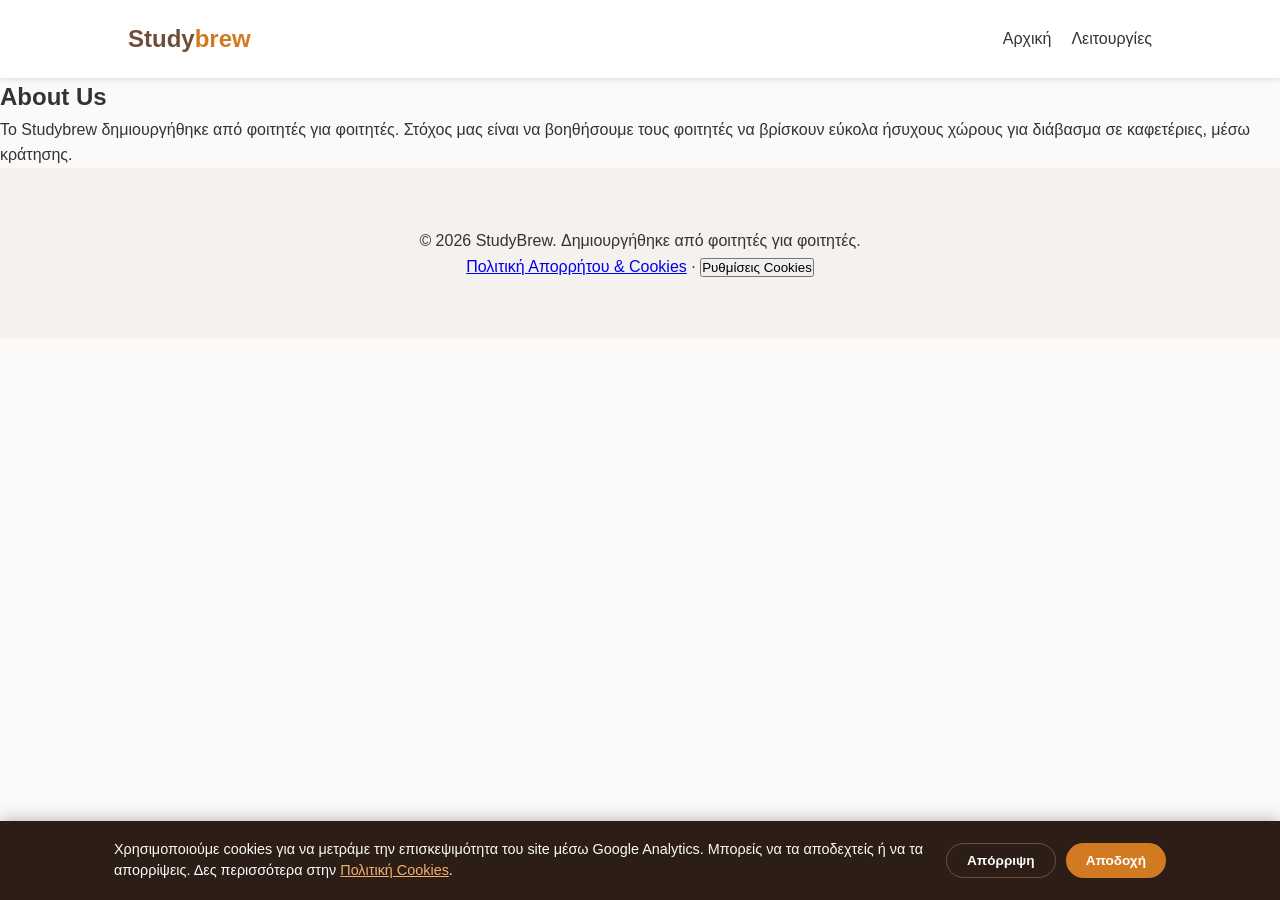
==== commit e3c6b127: "privacy policy and cookies update" ====
--- a/about.html
+++ b/about.html
@@ -1,10 +1,17 @@
 <!DOCTYPE html>
 <html lang="el">
 <head>
+    <!-- Google Analytics is loaded only after cookie consent, see cookie-consent.js -->
     <meta charset="UTF-8">
     <meta name="viewport" content="width=device-width, initial-scale=1.0">
     <title>About Us | StudyBrew</title>
     <link rel="stylesheet" href="style.css">
+        <!-- Favicon -->
+    <link rel="icon" type="image/png" href="favicon./favicon-96x96.png" sizes="96x96" />
+    <link rel="icon" type="image/svg+xml" href="favicon./favicon.svg" />
+    <link rel="shortcut icon" href="favicon./favicon.ico" />
+    <link rel="apple-touch-icon" sizes="180x180" href="favicon./apple-touch-icon.png" />
+    <link rel="manifest" href="favicon./site.webmanifest" />
 </head>
 <body>
 
@@ -31,7 +38,10 @@
 
 <footer>
     <p>&copy; 2026 StudyBrew. Δημιουργήθηκε από φοιτητές για φοιτητές.</p>
+    <p><a href="privacy.html">Πολιτική Απορρήτου &amp; Cookies</a> ·
+        <button type="button" class="cookie-settings-link" onclick="window.sbOpenCookieSettings && window.sbOpenCookieSettings()">Ρυθμίσεις Cookies</button></p>
 </footer>
 
+<script src="cookie-consent.js"></script>
 </body>
 </html>
--- a/style.css
+++ b/style.css
@@ -1,4 +1,4 @@
-/* --- ΓΕΝΙΚΕΣ ΡΥΘΜΙΣΕΙΣ --- */
+/* --- general --- */
 * {
     margin: 0;
     padding: 0;
@@ -51,7 +51,7 @@
     justify-content: center;
     text-align: center;
     background: linear-gradient(rgba(0,0,0,0.5), rgba(0,0,0,0.5)),
-url('https://images.unsplash.com/photo-1554118811-1e0d58224f24?auto=format&fit=crop&w=1350&q=80');
+url('images/image_main_page.jpg');
     background-size: cover;
     background-position: center;
     color: white;
@@ -62,7 +62,7 @@
 .hero h1 span { color: #d17a22; }
 .hero p { margin-bottom: 5px; }
 
-/* --- Ο ΚΥΚΛΟΣ "ΔΕΣ ΤΑ STUDY SPOTS" --- */
+
 .spots-circle-container {
     margin-top: 40px;
     display: flex;
@@ -105,7 +105,7 @@
 .circle-icon { font-size: 28px; margin-bottom: 5px; }
 .circle-text { font-size: 14px; }
 
-/* --- REWARDS SECTION --- */
+/* --- rewards section --- */
 .rewards-section { padding: 60px 10%; }
 .rewards-box {
     display: flex;
@@ -133,7 +133,7 @@
 
 .rewards-icon-img { width: 180px; border-radius: 15px; }
 
-/* --- UNIFIED HOW IT WORKS & FEATURES (BOXES WITH ARROWS) --- */
+
 .how-it-works-arrows, .features {
     display: flex;
     justify-content: center;
@@ -451,7 +451,7 @@
 /* --- SPECIAL NAV BUTTON --- */
 .nav-btn-special {
     background-color: #d17a22;
-    color: white !important; /* Για να μην επηρεάζεται από τα άλλα links */
+    color: white !important;
     padding: 8px 18px;
     border-radius: 8px;
     font-weight: 600 !important;
@@ -494,39 +494,39 @@
     margin: 0 auto;
     border-radius: 2px;
 }
-/* --- 2. FEATURES MODERN (Τα νέα μικρά κουτάκια) --- */
+
 .features-modern {
     display: flex;
     justify-content: center;
-    gap: 20px; /* Λίγο μικρότερο κενό */
-    padding: 40px 10%; /* Μικρότερο padding πάνω-κάτω */
+    gap: 20px; 
+    padding: 40px 10%; 
     background-color: #fff;
-    max-width: 1000px; /* Πιο στενό container για να "μαζέψουν" */
+    max-width: 1000px; 
     margin: 0 auto;
     flex-wrap: wrap;
 }
 
 .feature-card-new {
     flex: 1;
-    min-width: 200px; /* Μικρότερο ελάχιστο πλάτος */
-    max-width: 280px; /* Μικρότερο μέγιστο πλάτος */
-    padding: 20px 15px; /* Λιγότερος εσωτερικός χώρος */
+    min-width: 200px; 
+    max-width: 280px; 
+    padding: 20px 15px; 
     background: #ffffff;
     border: 1px solid #efeae4; 
-    border-radius: 12px; /* Πιο μικρές γωνίες */
+    border-radius: 12px; 
     text-align: center;
     transition: 0.3s ease;
-    box-shadow: 0 4px 10px rgba(111, 78, 55, 0.04); /* Πιο απαλή σκιά */
+    box-shadow: 0 4px 10px rgba(111, 78, 55, 0.04); 
 }
 
 .feature-card-new:hover {
-    transform: translateY(-5px); /* Μικρότερο "σήκωμα" στο hover */
+    transform: translateY(-5px); 
     border-color: #d17a22;
     box-shadow: 0 8px 20px rgba(170, 6, 6, 0.08);
 }
 
 .icon-new {
-    width: 45px; /* Πιο μικρό εικονίδιο */
+    width: 45px; 
     height: 45px;
     background-color: #fdf8f3;
     color: #d12222;
@@ -534,30 +534,30 @@
     display: flex;
     align-items: center;
     justify-content: center;
-    font-size: 20px; /* Μικρότερο emoji */
+    font-size: 20px; 
     margin: 0 auto 12px;
     border: 1.5px solid #d17a22;
 }
 
-/* Πιο μικρά γράμματα μέσα στα κουτάκια */
+
 .feature-card-new h3 {
-    font-size: 1rem; /* Μικρότερος τίτλος */
+    font-size: 1rem; 
     color: #2c1e16;
     margin-bottom: 8px;
     font-weight: 600;
 }
 
 .feature-card-new p {
-    font-size: 0.85rem; /* Μικρότερο κείμενο */
+    font-size: 0.85rem; 
     color: #666;
     line-height: 1.4;
 }
-/* ΑΝΑΓΚΑΣΤΙΚΟ ΜΙΚΡΟ ΜΕΓΕΘΟΣ ΓΙΑ ΤΑ FEATURES */
+/* features */
 #features .step-arrow-card {
-    flex: 0 1 200px !important; /* Μην απλώνεσαι, μείνε στα 250px */
+    flex: 0 1 200px !important; 
     min-width: 200px !important;
     max-width: 190px !important;
-    min-height: 150px !important; /* Πιο κοντό */
+    min-height: 150px !important;
     padding: 15px !important;
     margin: 10px auto;
     border: 2px solid #7e4300 !important; 
@@ -579,15 +579,15 @@
     font-size: 0.85rem !important;
 }
 
-/* Ευθυγράμμιση του container */
+/*  container */
 #features {
     justify-content: center !important;
     gap: 20px !important;
 }
 #features .step-icon-wrapper {
-    background-color: #2c1e16 !important; /* Το χρώμα του κύκλου */
-    color: #ffffff !important;           /* Το χρώμα του εικονιδίου */
-    border: none !important;             /* Αφαιρεί τη γραμμή */
+    background-color: #2c1e16 !important; 
+    color: #ffffff !important;          
+    border: none !important;            
 }
 /* --- FLOATING HERO STATS --- */
 .hero-stats-floating {
@@ -600,8 +600,8 @@
 .stat-circle {
     width: 100px;
     height: 100px;
-    background: rgba(44, 30, 22, 0.9); /* Σκούρο καφέ με λίγη διαφάνεια */
-    border: 2px solid #d17a22;        /* Πορτοκαλί περίγραμμα */
+    background: rgba(44, 30, 22, 0.9); 
+    border: 2px solid #d17a22;       
     border-radius: 50%;
     display: flex;
     flex-direction: column;
@@ -612,14 +612,14 @@
     animation: floatAnim 3s infinite ease-in-out;
 }
 
-/* Διαφορετικός χρονισμός για να μην κουνιούνται όλα μαζί */
+
 .stat-circle:nth-child(2) { animation-delay: 0.5s; }
 .stat-circle:nth-child(3) { animation-delay: 1s; }
 
 .stat-circle .num {
     font-size: 1.4rem;
     font-weight: 800;
-    color: #d17a22; /* Πορτοκαλί νούμερα */
+    color: #d17a22; 
 }
 
 .stat-circle .txt {
@@ -629,13 +629,12 @@
     letter-spacing: 0.5px;
 }
 
-/* Animation για να "επιπλέουν" */
 @keyframes floatAnim {
     0%, 100% { transform: translateY(0); }
     50% { transform: translateY(-10px); }
 }
 
-/* Responsive για κινητά */
+/* Responsive for mobile */
 @media (max-width: 600px) {
     .stat-circle {
         width: 85px;
@@ -643,7 +642,7 @@
     }
     .stat-circle .num { font-size: 1.1rem; }
 }
-/* --- HOW IT WORKS ΓΙΑ ΕΠΙΧΕΙΡΗΣΕΙΣ --- */
+/* --- HOW IT WORKS FOR BUSINESSES --- */
 .how-it-works-business {
     padding: 60px 10%;
     background-color: #fff;
@@ -677,11 +676,11 @@
     box-shadow: 0 10px 25px rgba(111, 78, 55, 0.08);
 }
 
-/* ΤΟ ΚΥΚΛΑΚΙ ΜΕ ΤΟΝ ΑΡΙΘΜΟ - Σκούρο Καφέ */
+
 .biz-num {
     width: 50px;
     height: 50px;
-    background-color: #2c1e16; /* Σκούρο Καφέ */
+    background-color: #2c1e16; 
     color: #ffffff;
     border-radius: 50%;
     display: flex;
@@ -690,7 +689,7 @@
     font-size: 1.2rem;
     font-weight: 700;
     margin: 0 auto 20px;
-    border: 2px solid #d17a22; /* Πορτοκαλί περίγραμμα στο κυκλάκι */
+    border: 2px solid #d17a22; 
 }
 
 .biz-step-card h3 {
@@ -744,7 +743,6 @@
     box-shadow: 0 10px 25px rgba(111, 78, 55, 0.08);
 }
 
-/* Τα Αστέρια - Πορτοκαλί */
 .stars {
     color: #d17a22;
     font-size: 1.2rem;
@@ -759,10 +757,10 @@
     margin-bottom: 20px;
 }
 
-/* Πληροφορίες - Σκούρο Καφέ */
+
 .reviewer-info strong {
     display: block;
-    color: #2c1e16; /* Σκούρο Καφέ */
+    color: #2c1e16; 
     font-size: 1.1rem;
 }
 
@@ -773,7 +771,7 @@
     letter-spacing: 0.5px;
 }
 
-/* Εικονίδιο εισαγωγικών (Quotes) */
+
 .review-card::before {
     content: '"';
     position: absolute;
@@ -804,7 +802,7 @@
 }
 
 .faq-item:hover {
-    border-color: #d17a22; /* Πορτοκαλί περίγραμμα στο hover */
+    border-color: #d17a22; 
     box-shadow: 0 5px 15px rgba(111, 78, 55, 0.05);
 }
 
@@ -817,16 +815,16 @@
     cursor: pointer;
 }
 
-/* Η Ερώτηση - Σκούρο Καφέ */
+
 .faq-question h3 {
     font-size: 1.05rem;
-    color: #2c1e16; /* Σκούρο Καφέ */
+    color: #2c1e16; 
     font-weight: 600;
 }
 
-/* Το Σύμβολο + - Πορτοκαλί */
+
 .faq-toggle {
-    color: #d17a22; /* Πορτοκαλί */
+    color: #d17a22; 
     font-size: 1.5rem;
     font-weight: bold;
 }
@@ -834,11 +832,11 @@
 .faq-answer {
     padding: 0 25px 20px;
     background-color: #fdfbf7;
-    display: none; /* Αν θέλεις να ανοίγει με JavaScript */
-    /* Για τώρα, αφαίρεσε το display: none αν θες να φαίνονται όλα */
-}
-
-/* Προσωρινά τα εμφανίζουμε όλα - Αν βάλεις JS, αφαίρεσε την από κάτω γραμμή */
+    display: none; 
+   
+}
+
+
 .faq-answer { display: block; }
 
 .faq-answer p {
@@ -848,7 +846,7 @@
 }
 
 .faq-answer strong {
-    color: #d17a22; /* Έμφαση στο κείμενο με Πορτοκαλί */
+    color: #d17a22;
 }
 /* --- COMPARISON STYLE --- */
 .comparison-section {
@@ -858,13 +856,13 @@
 
 .comp-wrapper {
     display: flex;
-    align-items: stretch; /* Για να έχουν το ίδιο ύψος */
+    align-items: stretch; 
     justify-content: center;
-    gap: 0; /* Τα κολλάμε για να φαίνεται η αντίθεση */
+    gap: 0; 
     max-width: 1000px;
     margin: 50px auto 0;
     border-radius: 25px;
-    overflow: hidden; /* Για να φαίνονται οι γωνίες στρογγυλές */
+    overflow: hidden; 
     box-shadow: 0 15px 40px rgba(0,0,0,0.1);
 }
 
@@ -874,7 +872,7 @@
     position: relative;
 }
 
-/* Η "Παλιά" Πλευρά (Γκρι/Απαλό) */
+
 .old-way {
     background-color: #f8f9fa;
     color: #888;
@@ -889,11 +887,11 @@
 
 .old-way .icon { color: #ff6b6b; margin-right: 10px; font-weight: bold; }
 
-/* Η Πλευρά StudyBrew (Σκούρο Καφέ & Πορτοκαλί) */
+
 .brew-way {
-    background-color: #2c1e16; /* Σκούρο Καφέ */
+    background-color: #2c1e16; 
     color: #fff;
-    border-left: 4px solid #d17a22; /* Πορτοκαλί διαχωριστικό */
+    border-left: 4px solid #d17a22; 
 }
 
 .brew-way .comp-header {
@@ -905,7 +903,7 @@
 
 .brew-way .icon { color: #d17a22; margin-right: 10px; font-weight: bold; }
 
-/* Το Badge "Η ΛΥΣΗ" */
+
 .comp-badge {
     position: absolute;
     top: 20px;
@@ -919,7 +917,6 @@
     letter-spacing: 1px;
 }
 
-/* Λίστα */
 .comp-list {
     list-style: none;
     padding: 0;
@@ -932,7 +929,7 @@
     align-items: center;
 }
 
-/* Κουμπί μέσα στην κάρτα */
+
 .comp-btn {
     display: inline-block;
     margin-top: 30px;
@@ -950,15 +947,15 @@
     color: #2c1e16;
 }
 
-/* Responsive για κινητά */
+/* Responsive for mobile */
 @media (max-width: 850px) {
     .comp-wrapper { flex-direction: column; }
     .brew-way { border-left: none; border-top: 5px solid #d17a22; }
 }
-/* --- STYLE ΓΙΑ ΤΗ ΦΟΡΜΑ ΕΠΙΚΟΙΝΩΝΙΑΣ --- */
+/* --- STYLE FOR COMMUNICATION FORM --- */
 .final-cta {
     padding: 80px 10%;
-    background-color: #fdf8f3; /* Απαλό φόντο που ταιριάζει με το πορτοκαλί */
+    background-color: #fdf8f3; 
     text-align: center;
 }
 
@@ -968,7 +965,7 @@
 }
 
 .cta-box h2 {
-    color: #2c1e16; /* Σκούρο Καφέ */
+    color: #2c1e16;
     margin-bottom: 15px;
     font-size: 2rem;
 }
@@ -994,13 +991,13 @@
 }
 
 .biz-form input:focus {
-    border-color: #d17a22; /* Πορτοκαλί περίγραμμα όταν γράφεις */
+    border-color: #d17a22; 
     box-shadow: 0 0 8px rgba(209, 122, 34, 0.1);
 }
 
 .submit-btn {
     padding: 18px;
-    background-color: #d17a22; /* Πορτοκαλί κουμπί */
+    background-color: #d17a22; 
     color: white;
     border: none;
     border-radius: 10px;
@@ -1012,7 +1009,7 @@
 }
 
 .submit-btn:hover {
-    background-color: #2c1e16; /* Γίνεται σκούρο καφέ στο hover */
+    background-color: #2c1e16; 
     transform: translateY(-2px);
 }
 /* --- THANKS PAGE STYLE --- */
@@ -1021,7 +1018,7 @@
     display: flex;
     justify-content: center;
     align-items: center;
-    background-color: #fcfaf8; /* Απαλό φόντο */
+    background-color: #fcfaf8; 
     text-align: center;
     padding: 20px;
 }
@@ -1038,7 +1035,7 @@
 .check-icon {
     width: 80px;
     height: 80px;
-    background-color: #d17a22; /* Πορτοκαλί */
+    background-color: #d17a22; 
     color: white;
     font-size: 2.5rem;
     line-height: 80px;
@@ -1047,7 +1044,7 @@
 }
 
 .thanks-content h1 {
-    color: #2c1e16; /* Σκούρο Καφέ */
+    color: #2c1e16; 
     font-size: 2rem;
     margin-bottom: 15px;
 }
@@ -1114,10 +1111,15 @@
     opacity: 1;
     visibility: visible;
 }
+
+
+
+
+
 /* --- MOBILE RESPONSIVE STYLE --- */
 
 @media (max-width: 768px) {
-    /* 1. Navbar: Το logo και το μενού να μπαίνουν σε στήλη */
+    /* 1. Navbar*/
     nav {
         flex-direction: column;
         padding: 15px;
@@ -1125,7 +1127,7 @@
     }
 
     nav ul {
-        flex-wrap: wrap; /* Επιτρέπει στα κουμπιά να αλλάζουν γραμμή αν δεν χωράνε */
+        flex-wrap: wrap; 
         justify-content: center;
         gap: 10px;
         font-size: 14px;
@@ -1136,7 +1138,7 @@
         font-size: 13px;
     }
 
-    /* 2. Hero Section: Μικρότερα γράμματα για να μην πιάνουν όλη την οθόνη */
+    /* 2. Hero Section */
     .hero h1 {
         font-size: 24px;
         line-height: 1.3;
@@ -1146,7 +1148,7 @@
         font-size: 16px;
     }
 
-    /* 3. Steps & Features: Από οριζόντια, γίνονται κάθετα */
+    /* 3. Steps & Features*/
     .how-it-works-arrows, 
     .features, 
     .biz-steps-container {
@@ -1157,26 +1159,26 @@
     }
 
     .flow-arrow {
-        transform: rotate(90deg); /* Το βέλος δείχνει προς τα κάτω αντί για δεξιά */
+        transform: rotate(90deg); 
         margin: 10px 0;
     }
 
     .step-arrow-card, .biz-step-card {
-        width: 90%; /* Πιάνουν όλο το πλάτος του κινητού */
+        width: 90%; 
         max-width: 350px;
     }
 
-    /* 4. Φόρμα: Πιο άνετα περιθώρια */
+    /* 4. Form */
     .cta-box {
         width: 95%;
         padding: 20px;
     }
 
     .biz-form input {
-        font-size: 16px; /* Εμποδίζει το αυτόματο zoom στο iPhone */
-    }
-
-    /* 5. Popup: Να χωράει στην οθόνη του κινητού */
+        font-size: 16px; 
+    }
+
+    /* 5. Popup*/
     .popup-content {
         width: 90%;
         padding: 25px;
@@ -1186,7 +1188,7 @@
         font-size: 18px;
     }
 
-    /* 6. Footer: Τα social links να είναι πιο μεγάλα για να πατιούνται εύκολα */
+    /* 6. Footer */
     .social-links {
         gap: 20px;
     }
@@ -1199,7 +1201,7 @@
 /* --- UNIVERSAL MOBILE RESPONSIVE (iOS & Android) --- */
 
 @media (max-width: 768px) {
-    /* 1. Navbar: Στοίχιση σε στήλη για να μην στριμώχνονται τα κουμπιά */
+    
     nav {
         flex-direction: column;
         padding: 15px 20px;
@@ -1209,19 +1211,19 @@
 
     nav ul {
         flex-direction: row;
-        flex-wrap: wrap; /* Επιτρέπει στα κουμπιά να αλλάζουν γραμμή αν είναι πολλά */
+        flex-wrap: wrap; 
         justify-content: center;
         gap: 10px;
     }
 
-    /* 2. Hero Section: Διόρθωση μεγέθους για να μην βγαίνει εκτός οθόνης */
+    /* 2. Hero Section */
     .hero {
         padding: 60px 20px;
         min-height: auto;
     }
 
     .hero h1 {
-        font-size: 1.6rem; /* Πιο μαζεμένο για μικρές οθόνες */
+        font-size: 1.6rem; 
         line-height: 1.2;
     }
 
@@ -1230,7 +1232,7 @@
         margin-bottom: 20px;
     }
 
-    /* 3. Cards & Steps: Από οριζόντια σε κάθετη διάταξη */
+    /* 3. Cards & Steps*/
     .how-it-works-arrows, 
     .features, 
     .biz-steps-container,
@@ -1241,7 +1243,7 @@
         padding: 30px 15px;
     }
 
-    /* Τα βέλη γυρνάνε προς τα κάτω */
+    
     .flow-arrow {
         transform: rotate(90deg);
         font-size: 1.5rem;
@@ -1250,21 +1252,21 @@
 
     .step-arrow-card, .biz-step-card {
         width: 100%;
-        max-width: 320px; /* Ιδανικό μέγεθος για iPhone SE και μικρά Android */
+        max-width: 320px; 
         margin: 0 auto;
     }
 
-    /* 4. Forms: Σημαντικό για iOS (iPhone) */
+    /* 4. Forms: iOS (iPhone) */
     .biz-form input, 
     .popup-form input {
         width: 100%;
-        font-size: 16px !important; /* ΣΤΑΜΑΤΑΕΙ το ενοχλητικό αυτόματο zoom του iPhone */
+        font-size: 16px !important;
         padding: 12px;
         margin-bottom: 10px;
     }
 
     .submit-btn, .btn-popup {
-        width: 100%; /* Το κουμπί πιάνει όλο το πλάτος για να πατιέται εύκολα με τον αντίχειρα */
+        width: 100%; 
         padding: 15px;
     }
 
@@ -1278,7 +1280,7 @@
         font-size: 0.95rem;
     }
 
-    /* 6. Footer: Μεγάλα εικονίδια για εύκολο κλικ */
+    /* 6. Footer*/
     .social-links {
         display: flex;
         flex-wrap: wrap;
@@ -1291,7 +1293,7 @@
         height: 35px;
     }
 
-    /* 7. Popup: Να μην κολλάει στις άκρες της οθόνης */
+    /* 7. Popup */
     .popup-content {
         width: 90% !important;
         padding: 20px;
@@ -1299,7 +1301,7 @@
     }
 }
 
-/* Για ΠΟΛΥ μικρά κινητά (iPhone SE, παλιά Android) */
+
 @media (max-width: 380px) {
     .hero h1 {
         font-size: 1.4rem;
@@ -1314,27 +1316,27 @@
         padding: 6px 10px;
     }
 }
-/* --- ΔΙΑΤΑΞΗ ΜΕΝΟΥ ΓΙΑ ΚΙΝΗΤΑ (2 ΣΕΙΡΕΣ) --- */
+
 
 @media (max-width: 768px) {
     nav {
         display: flex;
-        flex-direction: column; /* Το ένα κάτω από το άλλο */
+        flex-direction: column; 
         align-items: center;
         padding: 15px 10px;
         gap: 15px;
     }
 
-    /* Το Logo μόνο του πάνω */
+    
     .logo {
         margin: 0;
         font-size: 1.5rem;
     }
 
-    /* Το <ul> γίνεται Grid για να ορίσουμε ακριβώς τις σειρές */
+    
     nav ul {
         display: grid;
-        grid-template-columns: 1fr 1fr; /* Δύο ίσες στήλες */
+        grid-template-columns: 1fr 1fr;
         gap: 10px;
         width: 100%;
         padding: 0;
@@ -1345,24 +1347,296 @@
         width: 100%;
     }
 
-    /* Τα κουμπιά να πιάνουν όλο το χώρο του κελιού τους */
     nav ul li a {
         display: block;
         text-align: center;
         padding: 10px 5px;
         font-size: 13px;
-        background: #f8f8f8; /* Ελαφρύ φόντο για να φαίνονται σαν κουμπιά */
+        background: #f8f8f8;
         border-radius: 8px;
         border: 1px solid #eee;
     }
 
-    /* Ειδικό στυλ για τα κύρια κουμπιά (Για Καφετέριες & Επικοινωνία) */
     .nav-btn-special, #contact-trigger {
         background-color: #6f4e37 !important;
         color: white !important;
         font-weight: 600;
     }
 
-    /* Σειρά 1: Για Καφετέριες & Επικοινωνία (θα τα βάλουμε πρώτα στο Grid) */
-    /* Αν θέλεις συγκεκριμένη σειρά, μπορούμε να χρησιμοποιήσουμε το order */
-}+}
+.spot-footer {
+    display: flex;
+    justify-content: space-between;
+    align-items: center;
+    padding: 15px 20px;
+    border-top: 1px solid #eee;
+}
+
+.price-info {
+    display: flex;
+    flex-direction: column;
+    text-align: left;
+}
+
+.btn-book-now {
+    margin-left: 20px;
+    white-space: nowrap;
+}
+@media (max-width: 480px) {
+    .spot-footer {
+        flex-direction: column;
+        gap: 15px;
+        text-align: center;
+    }
+    
+    .price-info {
+        text-align: center;
+    }
+    
+    .btn-book-now {
+        width: 100%;
+        margin-left: 0;
+    }
+}
+/* --- EVENT BANNER --- */
+.event-banner {
+    padding: 40px 10%;
+    background-color: #fcfaf8;
+}
+
+.event-banner-container {
+    background: linear-gradient(135deg, #d17a22 0%, #8b4513 100%);
+    border-radius: 30px;
+    padding: 50px;
+    text-align: center;
+    color: white;
+    box-shadow: 0 15px 35px rgba(209, 122, 34, 0.25);
+    position: relative;
+    overflow: hidden;
+}
+
+.event-banner-container::after {
+    content: '🎉';
+    position: absolute;
+    right: -10px;
+    bottom: -20px;
+    font-size: 150px;
+    opacity: 0.1;
+    transform: rotate(-15deg);
+}
+
+.event-banner-badge {
+    background: rgba(255, 255, 255, 0.25);
+    padding: 5px 15px;
+    border-radius: 50px;
+    font-size: 12px;
+    font-weight: 600;
+    text-transform: uppercase;
+    letter-spacing: 1px;
+    display: inline-block;
+    margin-bottom: 15px;
+}
+
+.event-banner-content h2 {
+    font-size: 2.5rem;
+    margin-bottom: 10px;
+    font-weight: 600;
+}
+
+.event-meta {
+    font-size: 1.05rem;
+    opacity: 0.95;
+    max-width: 700px;
+    margin: 0 auto 12px;
+    font-weight: 500;
+}
+
+.event-description {
+    font-size: 1rem;
+    opacity: 0.8;
+    max-width: 600px;
+    margin: 0 auto;
+}
+
+@media (max-width: 768px) {
+    .event-banner-content h2 {
+        font-size: 1.8rem;
+    }
+    .event-banner-container {
+        padding: 30px 20px;
+    }
+    .event-meta {
+        font-size: 0.9rem;
+    }
+}
+
+/* --- MAP BUTTON --- */
+.btn-map {
+    display: inline-flex;
+    align-items: center;
+    gap: 5px;
+    padding: 7px 16px;
+    background-color: #f0e8e0;
+    color: #6f4e37;
+    border-radius: 20px;
+    font-size: 0.85rem;
+    font-weight: 600;
+    text-decoration: none;
+    transition: background-color 0.2s ease, color 0.2s ease;
+    white-space: nowrap;
+}
+
+.btn-map:hover {
+    background-color: #6f4e37;
+    color: white;
+}
+
+/* --- LEGAL / PRIVACY PAGE --- */
+.legal-page {
+    max-width: 820px;
+    margin: 60px auto 100px;
+    padding: 0 24px;
+}
+
+.legal-page h1 {
+    color: #2c1e16;
+    margin-bottom: 8px;
+}
+
+.legal-page .legal-updated {
+    color: #8a7a6d;
+    font-size: 0.85rem;
+    margin-bottom: 40px;
+}
+
+.legal-page h2 {
+    color: #6f4e37;
+    margin-top: 36px;
+    margin-bottom: 12px;
+    font-size: 1.3rem;
+}
+
+.legal-page p,
+.legal-page li {
+    color: #333;
+    margin-bottom: 12px;
+    line-height: 1.7;
+}
+
+.legal-page ul {
+    padding-left: 20px;
+}
+
+.legal-page table {
+    width: 100%;
+    border-collapse: collapse;
+    margin: 16px 0;
+    font-size: 0.9rem;
+}
+
+.legal-page th,
+.legal-page td {
+    text-align: left;
+    padding: 10px 12px;
+    border: 1px solid #eee0d4;
+}
+
+.legal-page th {
+    background: #faf6f0;
+    color: #6f4e37;
+}
+
+.legal-page a {
+    color: #d17a22;
+}
+
+.legal-page .cookie-settings-link {
+    background: none;
+    border: none;
+    color: #d17a22;
+    text-decoration: underline;
+    cursor: pointer;
+    font: inherit;
+    padding: 0;
+}
+
+/* --- COOKIE CONSENT BANNER --- */
+#cookie-consent-banner {
+    position: fixed;
+    left: 0;
+    right: 0;
+    bottom: 0;
+    z-index: 2000;
+    background: #2c1e16;
+    color: #fcfaf8;
+    box-shadow: 0 -2px 15px rgba(0,0,0,0.25);
+}
+
+.cookie-consent-inner {
+    max-width: 1100px;
+    margin: 0 auto;
+    padding: 18px 24px;
+    display: flex;
+    flex-wrap: wrap;
+    align-items: center;
+    justify-content: space-between;
+    gap: 16px;
+}
+
+.cookie-consent-inner p {
+    margin: 0;
+    font-size: 0.9rem;
+    line-height: 1.5;
+    flex: 1 1 320px;
+}
+
+.cookie-consent-inner a {
+    color: #f2b06d;
+    text-decoration: underline;
+}
+
+.cookie-consent-actions {
+    display: flex;
+    gap: 10px;
+    flex: 0 0 auto;
+}
+
+.cookie-btn {
+    padding: 9px 20px;
+    border-radius: 20px;
+    font-weight: 600;
+    font-size: 0.85rem;
+    cursor: pointer;
+    border: none;
+    transition: background-color 0.2s ease, color 0.2s ease;
+}
+
+.cookie-btn-primary {
+    background-color: #d17a22;
+    color: white;
+}
+
+.cookie-btn-primary:hover {
+    background-color: #b3651a;
+}
+
+.cookie-btn-secondary {
+    background-color: transparent;
+    color: #fcfaf8;
+    border: 1px solid #6f4e37;
+}
+
+.cookie-btn-secondary:hover {
+    background-color: #3d2b1f;
+}
+
+@media (max-width: 600px) {
+    .cookie-consent-inner {
+        flex-direction: column;
+        align-items: stretch;
+        text-align: center;
+    }
+    .cookie-consent-actions {
+        justify-content: center;
+    }
+}
